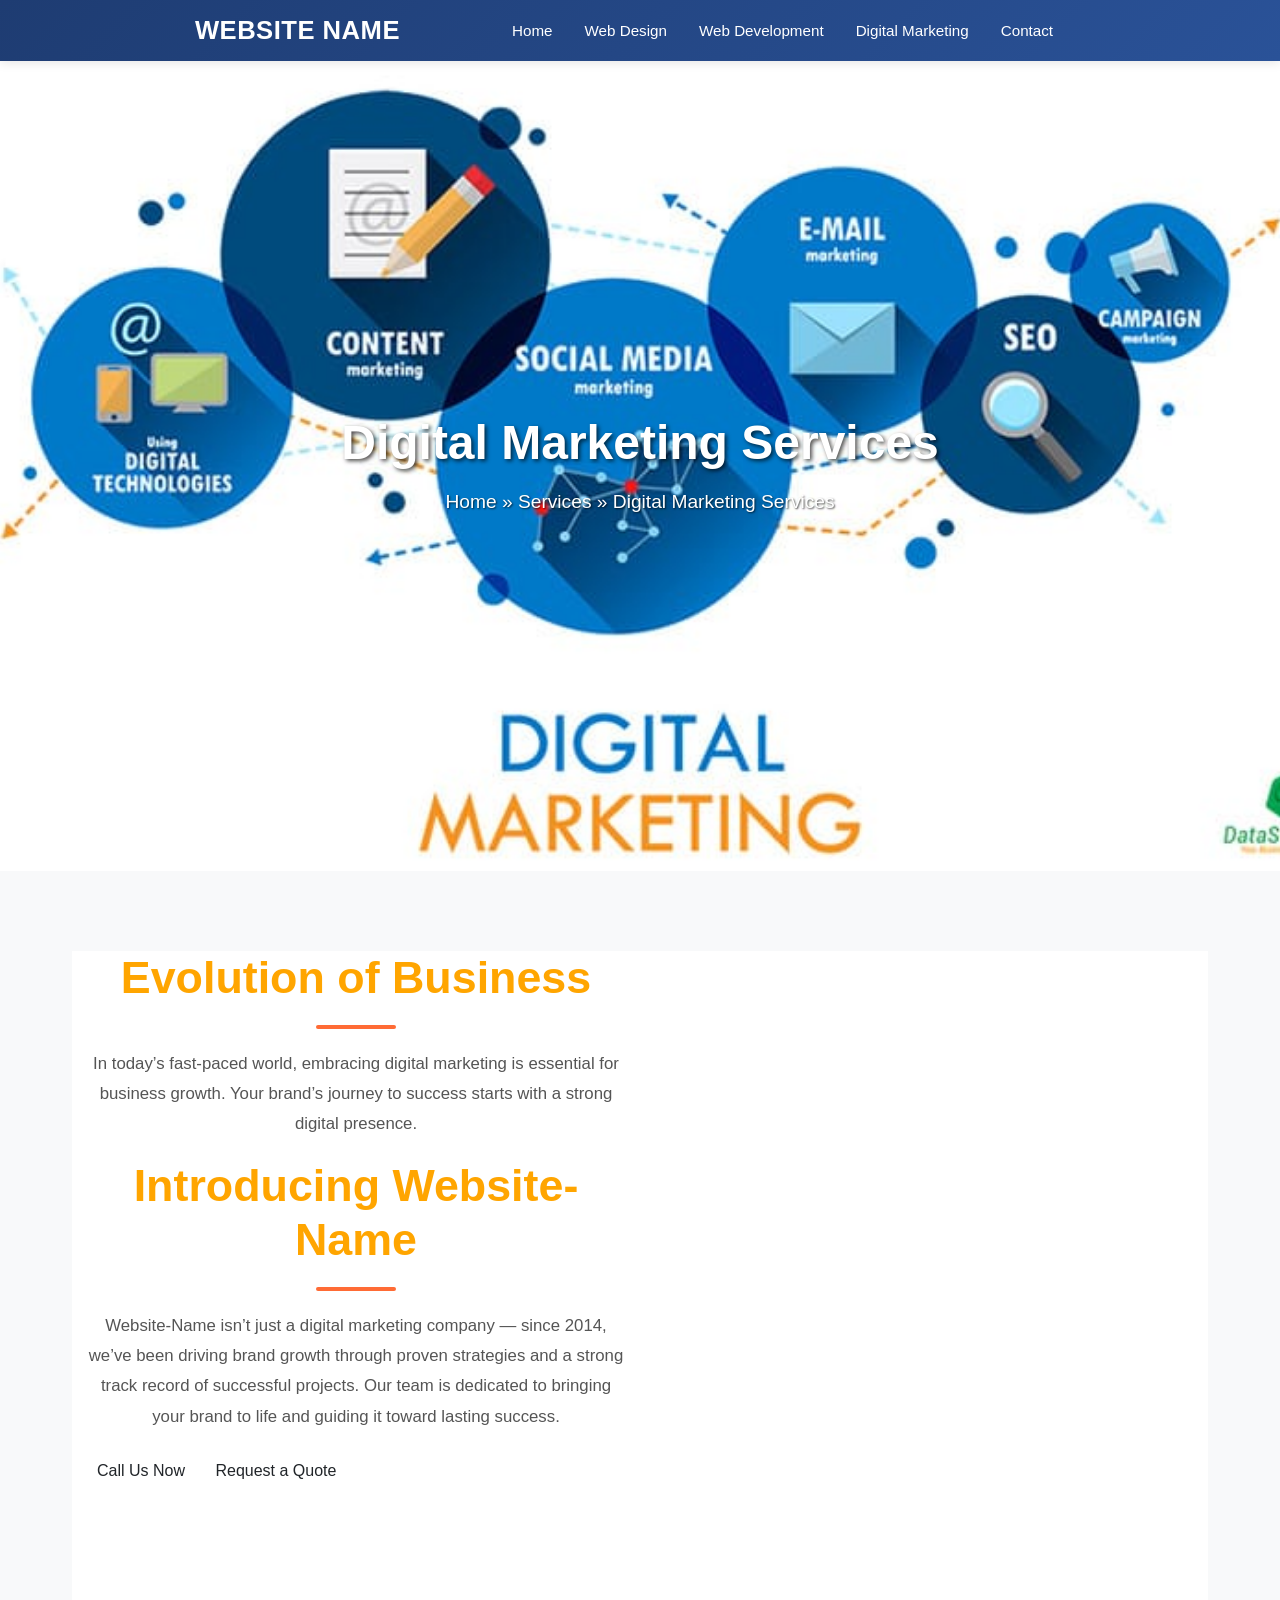
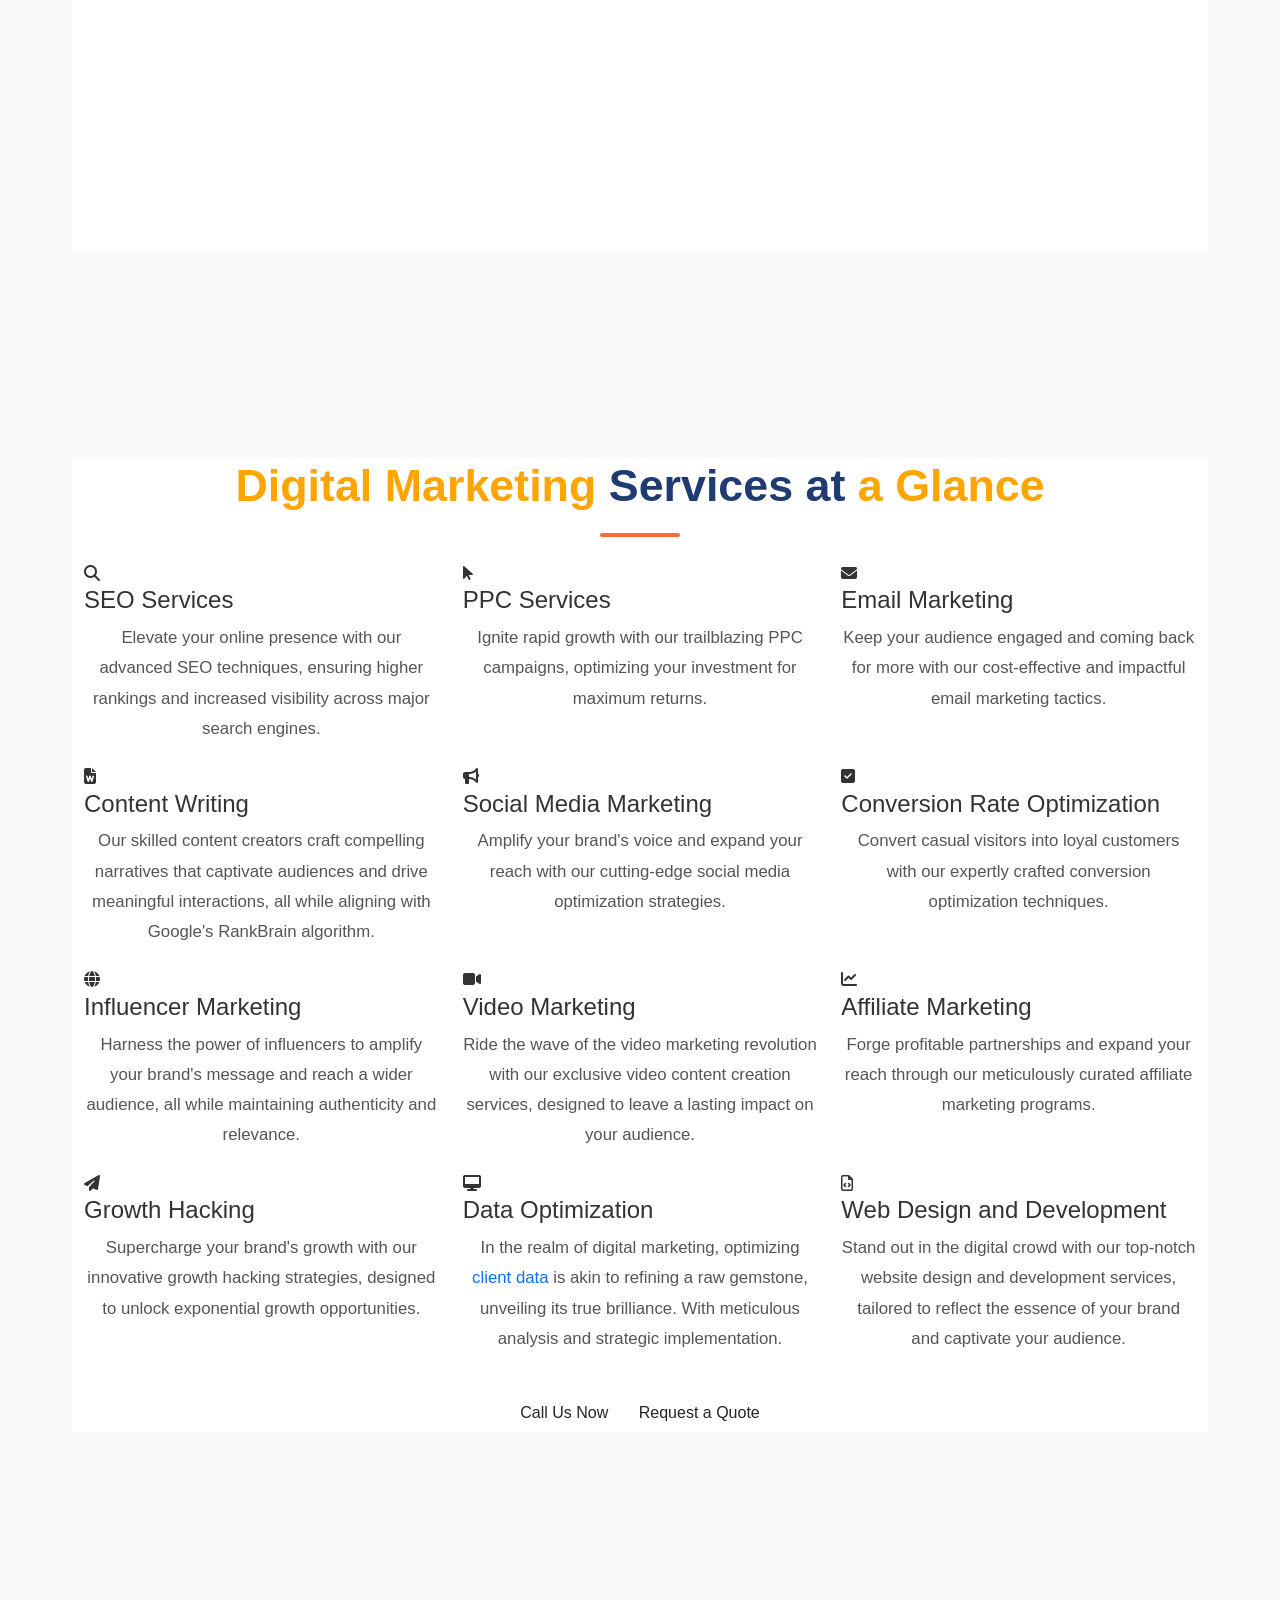
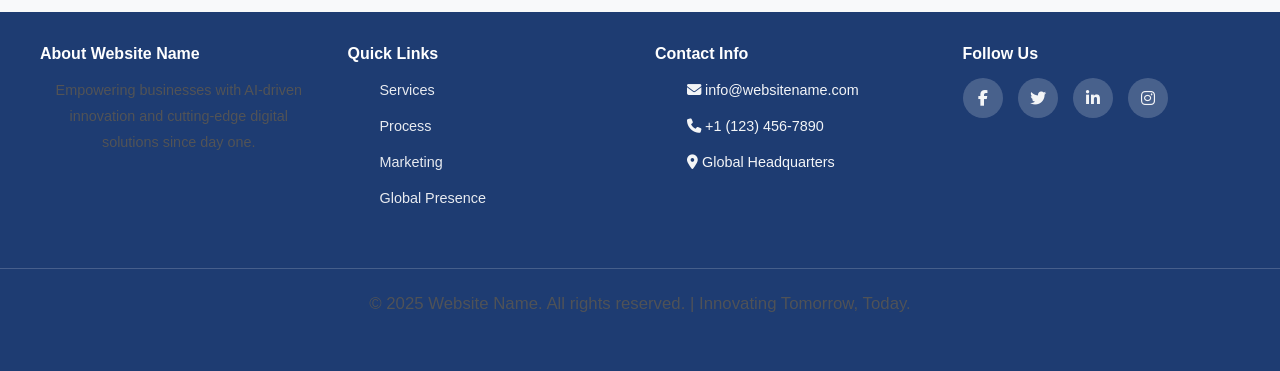
==== pages/pages/digital-Marketing.html @ 83fcf3aa "push" ====
<!DOCTYPE html>
<html lang="en">
<head>
    <meta charset="UTF-8">
    <meta name="viewport" content="width=device-width, initial-scale=1.0">
    <title>Website-Name - Digital Marketing Services</title>
    <link href="https://cdn.jsdelivr.net/npm/bootstrap@5.0.2/dist/css/bootstrap.min.css" rel="stylesheet">
    <link rel="stylesheet" href="https://unpkg.com/aos@next/dist/aos.css" />
    <link rel="stylesheet" href="https://cdnjs.cloudflare.com/ajax/libs/font-awesome/6.6.0/css/all.min.css">
    <link rel="stylesheet" href="assets/css/index.css">
    <link rel="stylesheet" href="assets/css/allpages.css">
<style>
    /* ✅ Header Section */
#header {
  background: linear-gradient(135deg, #1e3c72, #2a5298);
  color: white;
  width: 100%;
  padding: 10px 40px;
  box-shadow: 0 2px 10px rgba(0, 0, 0, 0.1);
  position: sticky;
  top: 0;
  z-index: 1000;
}

/* ✅ Flex layout */
.header-container {
  display: flex;
  justify-content: flex-start;
  align-items: center;
  max-width: 1200px;
  margin: 0 auto;
}

/* ✅ Logo + Site Name */
.logo {
  display: flex;
  align-items: center;
  gap: 12px;
  margin-right: 80px;
}

.logo img {
  width: 45px;
  height: 45px;
  object-fit: contain;
}

.logo .site-name {
  font-size: 1.6rem;
  font-weight: 600;
  text-transform: uppercase;
  letter-spacing: 0.5px;
}

/* ✅ Navigation Menu */
#navMenu {
  flex-grow: 1;
}

#navMenu ul {
  display: flex;
  justify-content: flex-start;
  gap: 2rem;
  list-style: none;
  margin: 0;
  padding: 0;
}

#navMenu ul li a {
  color: white;
  text-decoration: none;
  font-weight: 500;
  transition: color 0.3s ease;
}

#navMenu ul li a:hover{
  color: #ffd700;
}

/* ✅ Mobile Toggle Button */
.nav-toggle {
  display: none;
  background: none;
  border: none;
  color: white;
  font-size: 1.8rem;
  cursor: pointer;
}

/* ✅ Mobile Responsive Styles */
@media (max-width: 768px) {
  #navMenu {
    position: absolute;
    top: 70px;
    left: 0;
    width: 100%;
    background: linear-gradient(135deg, #1e3c72, #2a5298);
  }

  #navMenu ul {
    display: none;
    flex-direction: column;
    align-items: center;
    gap: 1.5rem;
    padding: 20px 0;
  }

  #navMenu ul.show {
    display: flex;
  }

  .nav-toggle {
    display: block;
    margin-left: auto;
  }
}
    /* Hero Section */
        #hero {
            max-width: 100%;
            width: 100vw;
            margin: 0;
            padding: 0;
            position: relative;
            overflow: hidden;
            background: url('./assets/digital.jpg') center/cover no-repeat fixed;
            height: 20vh !important;
            display: flex;
            align-items: center;
            justify-content: center;
            text-align: center;
            color: white;
        }
        <style>
#header {
  background: linear-gradient(135deg, #1e3c72, #2a5298);
  color: white;
  width: 100%;
  padding: 10px 40px;
  box-shadow: 0 2px 10px rgba(0,0,0,0.1);
  position: sticky;
  top: 0;
  z-index: 1000;
}

.header-container {
  display: flex;
  justify-content: flex-start; /* align items from left to right */
  align-items: center;
  max-width: 1200px;
  margin: 0 auto;
}

/* ✅ Logo and Site Name */
.logo {
  display: flex;
  align-items: center;
  gap: 12px; /* gap between logo and name */
  margin-right: 80px; /* ✅ adds space after the name before nav starts */
}

.logo img {
  width: 45px;
  height: 45px;
  object-fit: contain;
}

.logo .site-name {
  font-size: 1.6rem;
  font-weight: 600;
  text-transform: uppercase;
  letter-spacing: 0.5px;
}

/* ✅ Navigation */
#navMenu {
  flex-grow: 1; /* takes remaining space */
}

#navMenu ul {
  display: flex;
  justify-content: flex-start; /* keeps list after name */
  gap: 2rem;
  list-style: none;
  margin: 0;
  padding: 0;
}

#navMenu ul li a {
  color: white;
  text-decoration: none;
  font-weight: 500;
  transition: color 0.3s ease;
}

#navMenu ul li a:hover {
  color: #ffd700;
}

/* ✅ Mobile toggle */
.nav-toggle {
  display: none;
  background: none;
  border: none;
  color: white;
  font-size: 1.8rem;
  cursor: pointer;
}

/* Responsive */
@media (max-width: 768px) {
  #navMenu ul {
    display: none;
  }

  .nav-toggle {
    display: block;
  }
}
</style>
</head>
<body>
    <!-- ✅ HEADER -->
<header id="header">
  <div class="header-container">
    <div class="logo">
      <!-- <img src="assets/logo.png" alt="Website Logo"> -->
      <span class="site-name">Website Name</span>
    </div>

    <nav id="navMenu">
      <ul>
        <li><a href="Index.html">Home</a></li>
        <li><a href="web-Designs.html">Web Design</a></li>
        <li><a href="web-Development.html">Web Development</a></li>
        <li><a href="digital-Marketing.html">Digital Marketing</a></li>
        <li><a href="contact.html" class="active">Contact</a></li>
      </ul>
    </nav>

    <button class="nav-toggle" id="navToggle">
      <i class="fas fa-bars"></i>
    </button>
  </div>
</header>

    <!-- Hero Section -->
    <section id="hero" class="visible">
        <div class="hero-content">
            <h1>Digital Marketing Services</h1>
            <div class="breadcrumbtxt"><a href="Index.html">Home</a> » <a href="#">Services</a> » Digital Marketing Services</div>
        </div>
    </section>

    <!-- Main Content Section -->
    <section id="main-content" class="visible">
        <div class="container">
            <div class="row">
                <div class="col-md-6" data-aos="fade-right" data-aos-duration="2000">
                    <div class="content">
                        <h2 class="text-organe mb-3">Evolution of Business</h2>
                        <p class="text-justify">In today’s fast-paced world, embracing digital marketing is essential for business growth. Your brand’s journey to success starts with a strong digital presence.</p>
                        <h2 class="text-organe mb-3">Introducing Website-Name</h2>
                        <p class="text-justify">Website-Name isn’t just a digital marketing company — since 2014, we’ve been driving brand growth through proven strategies and a strong track record of successful projects. Our team is dedicated to bringing your brand to life and guiding it toward lasting success.</p>
                        <div class="aboutDivBtn" style="margin: 0px;">
                            <a href="tel:+91xxxxxxxx" class="btn">Call Us Now</a>
                            <a href="Contact.html" class="btn">Request a Quote</a>
                        </div>
                    </div>
                </div>
                <div class="col-md-6" data-aos="fade-left" data-aos-duration="2000">
                    <div class="imgs radius-rt">
                        <video autoplay muted loop playsinline style="width:100%; border-radius:10px;">
      <source src="assets/video1.mp4" type="video/mp4" alt="Embrace Digital Marketing" title="Embrace Digital Marketing">
                    </div>
                </div>
            </div>
        </div>
    </section>

    <!-- Services Section -->
    <section id="services" class="visible">
        <div class="container mt-5" data-aos="fade-left" data-aos-duration="2000">
            <h2 class="text-organe mb-3">Digital Marketing <span class="subheader">Services at </span> a Glance</h2>
            <div class="row mt-4">
                <div class="col-md-4">
                    <div class="gridBoxStyle bg-about">
                        <i class="fa fa-search themeColor" aria-hidden="true"></i>
                        <h4>SEO Services</h4>
                        <p>Elevate your online presence with our advanced SEO techniques, ensuring higher rankings and increased visibility across major search engines.</p>
                    </div>
                </div>
                <div class="col-md-4">
                    <div class="gridBoxStyle bg-greyer">
                        <i class="fa fa-mouse-pointer themeColor" aria-hidden="true"></i>
                        <h4>PPC Services</h4>
                        <p>Ignite rapid growth with our trailblazing PPC campaigns, optimizing your investment for maximum returns.</p>
                    </div>
                </div>
                <div class="col-md-4">
                    <div class="gridBoxStyle bg-about">
                        <i class="fa fa-envelope themeColor" aria-hidden="true"></i>
                        <h4>Email Marketing</h4>
                        <p>Keep your audience engaged and coming back for more with our cost-effective and impactful email marketing tactics.</p>
                    </div>
                </div>
            </div>
            <div class="row">
                <div class="col-md-4">
                    <div class="gridBoxStyle bg-greyer">
                        <i class="fa fa-file-word themeColor" aria-hidden="true"></i>
                        <h4>Content Writing</h4>
                        <p>Our skilled content creators craft compelling narratives that captivate audiences and drive meaningful interactions, all while aligning with Google's RankBrain algorithm.</p>
                    </div>
                </div>
                <div class="col-md-4">
                    <div class="gridBoxStyle bg-about">
                        <i class="fa fa-bullhorn themeColor" aria-hidden="true"></i>
                        <h4>Social Media Marketing</h4>
                        <p>Amplify your brand's voice and expand your reach with our cutting-edge social media optimization strategies.</p>
                    </div>
                </div>
                <div class="col-md-4">
                    <div class="gridBoxStyle bg-greyer">
                        <i class="fa fa-check-square themeColor" aria-hidden="true"></i>
                        <h4>Conversion Rate Optimization</h4>
                        <p>Convert casual visitors into loyal customers with our expertly crafted conversion optimization techniques.</p>
                    </div>
                </div>
            </div>
            <div class="row">
                <div class="col-md-4">
                    <div class="gridBoxStyle bg-about">
                        <i class="fa fa-globe themeColor" aria-hidden="true"></i>
                        <h4>Influencer Marketing</h4>
                        <p>Harness the power of influencers to amplify your brand's message and reach a wider audience, all while maintaining authenticity and relevance.</p>
                    </div>
                </div>
                <div class="col-md-4">
                    <div class="gridBoxStyle bg-greyer">
                        <i class="fa fa-video themeColor" aria-hidden="true"></i>
                        <h4>Video Marketing</h4>
                        <p>Ride the wave of the video marketing revolution with our exclusive video content creation services, designed to leave a lasting impact on your audience.</p>
                    </div>
                </div>
                <div class="col-md-4">
                    <div class="gridBoxStyle bg-about">
                        <i class="fas fa-chart-line themeColor" aria-hidden="true"></i>
                        <h4>Affiliate Marketing</h4>
                        <p>Forge profitable partnerships and expand your reach through our meticulously curated affiliate marketing programs.</p>
                    </div>
                </div>
            </div>
            <div class="row">
                <div class="col-md-4">
                    <div class="gridBoxStyle bg-greyer">
                        <i class="fa fa-paper-plane themeColor" aria-hidden="true"></i>
                        <h4>Growth Hacking</h4>
                        <p>Supercharge your brand's growth with our innovative growth hacking strategies, designed to unlock exponential growth opportunities.</p>
                    </div>
                </div>
                <div class="col-md-4">
                    <div class="gridBoxStyle bg-about">
                        <i class="fa fa-desktop themeColor" aria-hidden="true"></i>
                        <h4>Data Optimization</h4>
                        <p>In the realm of digital marketing, optimizing <a href="customer.html" style="text-decoration: none;">client data</a> is akin to refining a raw gemstone, unveiling its true brilliance. With meticulous analysis and strategic implementation.</p>
                    </div>
                </div>
                <div class="col-md-4">
                    <div class="gridBoxStyle bg-greyer">
                        <i class="far fa-file-code themeColor" aria-hidden="true"></i>
                        <h4>Web Design and Development</h4>
                        <p>Stand out in the digital crowd with our top-notch website design and development services, tailored to reflect the essence of your brand and captivate your audience.</p>
                    </div>
                </div>
            </div>
            <div class="aboutDivBtn text-center" style="margin-top: 20px;">
                <a href="tel:+91xxxxxxxxxx" class="btn">Call Us Now</a>
                <a href="Contact.html" class="btn">Request a Quote</a>
            </div>
        </div>
    </section>

    <!-- Footer -->
        <footer id="footer">
            <div class="footer-content">
                <div class="footer-section">
                    <h5>About Website Name</h5>
                    <p>Empowering businesses with AI-driven innovation and cutting-edge digital solutions since day one.</p>
                </div>
                <div class="footer-section">
                    <h5>Quick Links</h5>
                    <ul>
                        <li><a href="#services">Services</a></li>
                        <li><a href="#process">Process</a></li>
                        <li><a href="#digital-marketing-grid">Marketing</a></li>
                        <li><a href="#global">Global Presence</a></li>
                    </ul>
                </div>
                <div class="footer-section">
                    <h5>Contact Info</h5>
                    <ul>
                        <li><i class="fas fa-envelope"></i> info@websitename.com</li>
                        <li><i class="fas fa-phone"></i> +1 (123) 456-7890</li>
                        <li><i class="fas fa-map-marker-alt"></i> Global Headquarters</li>
                    </ul>
                </div>
                <div class="footer-section">
                    <h5>Follow Us</h5>
                    <div class="social-icons">
                        <a href="#" title="Facebook"><i class="fab fa-facebook-f"></i></a>
                        <a href="#" title="Twitter"><i class="fab fa-twitter"></i></a>
                        <a href="#" title="LinkedIn"><i class="fab fa-linkedin-in"></i></a>
                        <a href="#" title="Instagram"><i class="fab fa-instagram"></i></a>
                    </div>
                </div>
            </div>
            <div class="footer-bottom">
                <p>&copy; 2025 Website Name. All rights reserved. | Innovating Tomorrow, Today.</p>
            </div>
        </footer>

    <script src="https://code.jquery.com/jquery-3.6.0.min.js"></script>
    <script src="https://cdn.jsdelivr.net/npm/bootstrap@5.0.2/dist/js/bootstrap.bundle.min.js"></script>
    <script src="https://unpkg.com/aos@next/dist/aos.js"></script>
    <script>
        AOS.init();

        // Sticky header on scroll
        window.addEventListener('scroll', () => {
            const header = document.getElementById('header');
            if (window.scrollY > 100) {
                header.classList.add('scrolled');
            } else {
                header.classList.remove('scrolled');
            }
        });

        // Scroll animations for sections
        const observerOptions = {
            threshold: 0.1,
            rootMargin: '0px 0px -50px 0px'
        };

        const observer = new IntersectionObserver((entries) => {
            entries.forEach(entry => {
                if (entry.isIntersecting) {
                    entry.target.classList.add('visible');
                }
            });
        }, observerOptions);

        const sections = document.querySelectorAll('section');
        sections.forEach(section => observer.observe(section));
    </script>
    <script>
  const navToggle = document.getElementById("navToggle");
  const navMenu = document.getElementById("navMenu").querySelector("ul");

  navToggle.addEventListener("click", () => {
    navMenu.classList.toggle("show");
  });

  // Optional: close menu when a link is clicked
  navMenu.querySelectorAll("a").forEach(link =>
    link.addEventListener("click", () => navMenu.classList.remove("show"))
  );
</script>
</body>
</html>
---- pages/pages/assets/css/index.css ----
* {
            margin: 0;
            padding: 0;
            box-sizing: border-box;
        }

        :root {
            --primary: #1e3c72;
            --primary-light: #2a5298;
            --accent: #ff6b35;
            --accent-light: #ff8a50;
            --dark: #0f1419;
            --light: #f8f9fa;
            --text: #2c3e50;
            --border: #e1e4e8;
        }

        body {
            font-family: 'Poppins', sans-serif;
            line-height: 1.6;
            color: var(--text);
            background-color: var(--light);
            overflow-x: hidden;
        }

        .container {
            max-width: 100%;
            background: white;
            min-height: 100vh;
        }

        /* Header */
        header {
            background: linear-gradient(135deg, var(--primary) 0%, var(--primary-light) 100%);
            color: white;
            padding: 1rem 2rem;
            display: flex;
            justify-content: space-between;
            align-items: center;
            position: sticky;
            top: 0;
            z-index: 1000;
            box-shadow: 0 4px 20px rgba(30, 60, 114, 0.15);
            transition: all 0.3s ease;
        }

        header.scrolled {
            padding: 0.7rem 2rem;
            box-shadow: 0 6px 25px rgba(30, 60, 114, 0.2);
        }

        .logo {
            font-size: 1.4rem;
            font-weight: 700;
            letter-spacing: 1px;
        }

        .nav-toggle {
            display: none;
            background: none;
            border: none;
            color: white;
            font-size: 1.5rem;
            cursor: pointer;
            z-index: 1001;
        }

        nav ul {
            display: flex;
            list-style: none;
            gap: 2rem;
        }

        nav a {
            color: white;
            text-decoration: none;
            font-weight: 500;
            font-size: 0.95rem;
            transition: all 0.3s ease;
            position: relative;
        }

        nav a::after {
            content: '';
            position: absolute;
            bottom: -5px;
            left: 0;
            width: 0;
            height: 2px;
            background: var(--accent);
            transition: width 0.3s ease;
        }

        nav a:hover::after {
            width: 100%;
        }

        .mobile-menu {
            display: none;
            position: fixed;
            top: 60px;
            right: 0;
            width: 100%;
            background: linear-gradient(135deg, var(--primary) 0%, var(--primary-light) 100%);
            flex-direction: column;
            padding: 2rem;
            gap: 1rem;
            box-shadow: 0 4px 20px rgba(0, 0, 0, 0.2);
        }

        .mobile-menu.active {
            display: flex;
        }

        .mobile-menu a {
            color: white;
            text-decoration: none;
            font-weight: 500;
            padding: 0.75rem 0;
            border-bottom: 1px solid rgba(255, 255, 255, 0.1);
        }

        /* Hero Video Section */
        #hero {
            position: relative;
            min-height: 90vh;
            overflow: hidden;
            display: flex;
            align-items: center;
            justify-content: center;
        }

        #hero video {
            position: absolute;
            top: 0;
            left: 0;
            width: 100%;
            height: 100%;
            object-fit: cover;
            z-index: 0;
        }

        .hero-overlay {
            position: absolute;
            top: 0;
            left: 0;
            width: 100%;
            height: 100%;
            background: linear-gradient(135deg, var(--primary) 0%, var(--primary-light) 100%);
            opacity: 0.6;
            z-index: 1;
        }

        .hero-content {
            position: relative;
            z-index: 2;
            text-align: center;
            color: white;
            padding: 2rem;
        }

        .hero-content h1 {
            font-size: clamp(2rem, 8vw, 3.5rem);
            font-weight: 700;
            margin-bottom: 15px;
            animation: slideDown 1s ease-out;
        }

        .hero-content .intro {
            font-size: clamp(1rem, 4vw, 1.3rem);
            font-weight: 400;
            max-width: 700px;
            margin: 0 auto;
            animation: fadeIn 1s ease-out 0.3s both;
            color: white;
        }

        @keyframes slideDown {
            from { opacity: 0; transform: translateY(-30px); }
            to { opacity: 1; transform: translateY(0); }
        }

        @keyframes fadeIn {
            from { opacity: 0; }
            to { opacity: 1; }
        }

        /* Sections */
        .section {
            padding: 60px 60px;
            position: relative;
            z-index: 10;
        }

        #process { background: #f5f7fa; }
        #global { background: #f5f7fa; }
        #scalability { background: white; }
        #why-choose { background: #f5f7fa; }
        #testimonials { background: white; }

        h2 {
            font-size: clamp(2rem, 6vw, 2.8rem);
            color: var(--primary);
            margin-bottom: 15px;
            text-align: center;
            font-weight: 700;
        }

        h2::after {
            content: '';
            display: block;
            width: 80px;
            height: 4px;
            background: var(--accent);
            margin: 20px auto;
            border-radius: 2px;
        }

        h3 {
            font-size: clamp(1.5rem, 5vw, 2rem);
            color: var(--text);
            margin: 30px 0;
            text-align: center;
            font-weight: 600;
        }

        p {
            margin-bottom: 20px;
            font-size: 1.05rem;
            text-align: center;
            line-height: 1.8;
            color: #555;
        }

        .section > p {
            max-width: 900px;
            margin: 0 auto 40px;
        }

        /* Services Flip Cards Section */
        .services-flip {
            padding: 80px 60px;
            background: white;
            position: relative;
            z-index: 10;
        }

        .services-flip h2 {
            font-size: clamp(2rem, 6vw, 2.8rem);
            color: var(--primary);
            margin-bottom: 15px;
            text-align: center;
            font-weight: 700;
        }

        .services-flip h2::after {
            content: '';
            display: block;
            width: 80px;
            height: 4px;
            background: var(--accent);
            margin: 20px auto;
            border-radius: 2px;
        }

        .services-flip > p {
            max-width: 900px;
            margin: 0 auto 40px;
            text-align: center;
            color: #003a7a;
            font-size: 1.05rem;
        }

        .services-flip .services-grid {
            display: grid;
            grid-template-columns: repeat(auto-fit, minmax(280px, 1fr));
            gap: 30px;
            margin-top: 50px;
        }

        .services-flip .service-card {
            perspective: 1000px;
            height: 200px;
            cursor: pointer;
        }

        .services-flip .service-inner {
            position: relative;
            width: 100%;
            height: 100%;
            text-align: center;
            transition: transform 0.6s;
            transform-style: preserve-3d;
        }

        .services-flip .service-card:hover .service-inner {
            transform: rotateY(180deg);
        }

        .services-flip .service-front,
        .services-flip .service-back {
            position: absolute;
            width: 100%;
            height: 100%;
            backface-visibility: hidden;
            border-radius: 12px;
            overflow: hidden;
            box-shadow: 0 4px 15px rgba(0,0,0,0.08);
        }

        .services-flip .service-front {
            background: white;
            border: 2px solid var(--border);
            display: flex;
            flex-direction: column;
            justify-content: center;
            align-items: center;
        }

        .services-flip .service-front h5 {
            background: linear-gradient(135deg, var(--primary) 0%, var(--primary-light) 100%);
            color: white;
            margin: 0;
            font-size: 1rem;
            font-weight: 600;
            display: flex;
            align-items: center;
            gap: 12px;
            min-height: 70px;
            width: 100%;
            justify-content: center;
            padding: 0 1rem;
        }

        .services-flip .service-front i {
            font-size: 1.4rem;
            min-width: 30px;
        }

        .services-flip .service-back {
            background: linear-gradient(135deg, var(--primary) 0%, var(--primary-light) 100%);
            color: white;
            transform: rotateY(180deg);
            padding: 1.5rem;
            display: flex;
            align-items: center;
            justify-content: center;
            font-size: 0.95rem;
            line-height: 1.7;
            text-align: center;
        }

        /* Services Column Section */
        .services-column {
            text-align: center;
            padding: 80px 20px;
            background: #f5f7fa;
            position: relative;
            z-index: 10;
        }

        .services-column h2 {
            font-size: 2.5rem;
            margin-bottom: 50px;
            color: var(--primary);
            font-weight: 700;
        }

        .services-column h2::after {
            content: '';
            display: block;
            width: 80px;
            height: 4px;
            background: var(--accent);
            margin: 20px auto;
            border-radius: 2px;
        }

        .services-column .service-columns {
            display: flex;
            justify-content: center;
            gap: 40px;
            max-width: 1200px;
            margin: 0 auto;
        }

        .services-column .column {
            display: flex;
            flex-direction: column;
            gap: 25px;
            width: 30%;
        }

        .services-column .service-card {
            position: relative;
            width: 100%;
            height: 70px;
            background: #fff;
            border-radius: 12px;
            overflow: hidden;
            box-shadow: 0 4px 15px rgba(0,0,0,0.1);
            cursor: pointer;
            transition: all 0.4s ease;
        }

        .services-column .service-card h3 {
            position: absolute;
            top: 0;
            left: 0;
            right: 0;
            height: 70px;
            display: flex;
            align-items: center;
            justify-content: left;
            padding-left: 20px;
            background: #003a7a;
            color: white;
            font-size: 1rem;
            font-weight: 600;
            margin: 0;
            transition: all 0.4s ease;
        }

        .services-column .service-card .icon {
            margin-right: 8px;
            font-size: 1.2rem;
        }

        .services-column .expand-content {
            position: absolute;
            bottom: -100%;
            left: 0;
            right: 0;
            padding: 18px;
            background: #fff;
            color: #003a7a;
            font-size: 0.9rem;
            line-height: 1.4em;
            transition: all 0.4s ease;
            text-align: center;
        }

        .services-column .service-card:hover {
            height: 180px;
        }

        .services-column .service-card:hover h3 {
            height: 60px;
        }

        .services-column .service-card:hover .expand-content {
            bottom: 0;
        }

        /* Process - Rotate animation */
        .gears-container {
            display: flex;
            justify-content: center;
            align-items: center;
            gap: 1.5rem;
            flex-wrap: wrap;
            margin-top: 60px;
        }

        .gear {
            width: 100px;
            height: 100px;
            border-radius: 50%;
            background: white;
            border: 3px solid var(--accent);
            display: flex;
            align-items: center;
            justify-content: center;
            text-align: center;
            font-weight: 600;
            font-size: 0.85rem;
            transition: all 0.5s ease;
            box-shadow: 0 4px 15px rgba(255, 107, 53, 0.1);
            color: var(--primary);
            opacity: 0;
            transform: rotate(-45deg) scale(0.7);
        }

        .gear.show {
            opacity: 1;
            transform: rotate(0deg) scale(1);
        }

        .gear.active {
            background: var(--accent);
            color: white;
            border-color: var(--accent);
            transform: scale(1.15);
            box-shadow: 0 8px 25px rgba(255, 107, 53, 0.25);
            animation: spin 0.8s ease;
        }

        @keyframes spin {
            from { transform: rotate(0deg) scale(1.15); }
            to { transform: rotate(360deg) scale(1.15); }
        }

        /* Digital Marketing Grid Section */
        #digital-marketing-grid {
            max-width: 1400px;
            margin: 0 auto;
            padding: 80px 20px;
            background: #e8f0f8;
            position: relative;
            z-index: 10;
        }

        #digital-marketing-grid h2 {
            font-size: 42px;
            margin-bottom: 40px;
            color: #003a7a;
            font-weight: 700;
        }

        .marketing-grid-layout {
            display: grid;
            grid-template-columns: repeat(3, 1fr);
            gap: 0;
            overflow: hidden;
            border-radius: 30px;
            box-shadow: 0 10px 40px rgba(0, 0, 0, 0.15);
        }

        .grid-item {
            min-height: 350px;
            display: flex;
            align-items: center;
            justify-content: center;
            padding: 40px;
            position: relative;
            border: 1px solid rgba(255, 255, 255, 0.2);
        }

        .content-card {
            background: #003a7a;
            flex-direction: column;
            text-align: center;
        }

        .content-card h3 {
            background: white;
            color: #003a7a;
            padding: 12px 24px;
            border-radius: 25px;
            font-size: 16px;
            font-weight: 700;
            margin-bottom: 25px;
            letter-spacing: 0.5px;
            text-transform: uppercase;
            box-shadow: 0 3px 10px rgba(0, 0, 0, 0.1);
        }

        .content-card p {
            color: white;
            font-size: 16px;
            line-height: 1.7;
        }

        .image-card {
            background: #f0f5fa;
            display: flex;
            align-items: center;
            justify-content: center;
        }

        .img-placeholder {
            width: 100%;
            height: 100%;
            display: flex;
            align-items: center;
            justify-content: center;
        }

        /* Global Presence */
        .countries-wrapper {
            overflow: hidden;
            width: 100%;
            margin: 40px 0;
        }

        .countries-track {
            display: flex;
            gap: 1rem;
            white-space: nowrap;
            animation: scroll 20s linear infinite;
        }

        .countries-wrapper:hover .countries-track {
            animation-play-state: paused;
        }

        .country-tag {
            flex-shrink: 0;
            background: linear-gradient(135deg, var(--primary) 0%, var(--primary-light) 100%);
            color: white;
            padding: 10px 20px;
            border-radius: 50px;
            font-weight: 600;
            box-shadow: 0 4px 12px rgba(30, 60, 114, 0.15);
        }

        @keyframes scroll {
            0% { transform: translateX(0); }
            100% { transform: translateX(-50%); }
        }

        /* Key Markets */
        .btn-group {
            display: flex;
            flex-wrap: wrap;
            justify-content: center;
            gap: 15px;
            margin: 40px 0;
        }

        .btn-location {
            background: linear-gradient(135deg, var(--primary) 0%, var(--primary-light) 100%);
            color: white;
            padding: 12px 28px;
            border-radius: 8px;
            text-decoration: none;
            font-weight: 600;
            transition: all 0.3s ease;
            border: 2px solid var(--primary);
            display: inline-flex;
            align-items: center;
            gap: 8px;
            font-size: 0.95rem;
            opacity: 0;
            transform: translateY(40px);
        }

        .btn-location.show {
            opacity: 1;
            transform: translateY(0);
        }

        .btn-location:hover {
            background: white;
            color: var(--primary);
            transform: translateY(-3px);
            box-shadow: 0 8px 20px rgba(30, 60, 114, 0.2);
        }

        .images-row {
            display: flex;
            justify-content: center;
            gap: 20px;
            margin-top: 40px;
            flex-wrap: wrap;
        }

        .image-col {
            flex: 1;
            min-width: 200px;
            max-width: 300px;
            opacity: 0;
            transform: scale(0.8);
            transition: all 0.5s ease;
        }

        .image-col.show {
            opacity: 1;
            transform: scale(1);
        }

        .image-col img {
            width: 100%;
            height: 200px;
            object-fit: cover;
            border-radius: 12px;
            box-shadow: 0 6px 20px rgba(0, 0, 0, 0.12);
            transition: transform 0.3s ease;
        }

        .image-col img:hover {
            transform: scale(1.05);
        }

        /* Why Choose Us */
        .why-choose-grid {
            display: grid;
            grid-template-columns: repeat(auto-fit, minmax(250px, 1fr));
            gap: 30px;
            margin-top: 50px;
        }

        .why-choose-card {
            background: white;
            border: 2px solid var(--border);
            border-radius: 12px;
            padding: 2rem;
            text-align: center;
            box-shadow: 0 4px 15px rgba(0, 0, 0, 0.08);
            opacity: 0;
            transform: rotateY(-90deg);
            transform-style: preserve-3d;
            transition: all 0.6s ease;
        }

        .why-choose-card.show {
            opacity: 1;
            transform: rotateY(0deg);
        }

        .why-choose-card:hover {
            transform: translateY(-8px);
            border-color: var(--accent);
            box-shadow: 0 10px 30px rgba(255, 107, 53, 0.15);
        }

        .why-choose-card .icon {
            font-size: 3rem;
            color: var(--accent);
            margin-bottom: 1rem;
        }

        .why-choose-card h4 {
            font-size: 1.2rem;
            margin-bottom: 1rem;
            color: var(--primary);
        }

        .why-choose-card p {
            font-size: 0.95rem;
            color: #666;
        }

        /* Testimonials */
        .testimonials-grid {
            display: grid;
            grid-template-columns: repeat(auto-fit, minmax(300px, 1fr));
            gap: 30px;
            margin-top: 50px;
        }

        .testimonial-card {
            background: #f9f9f9;
            border-left: 4px solid var(--accent);
            border-radius: 8px;
            padding: 2rem;
            box-shadow: 0 4px 15px rgba(0, 0, 0, 0.08);
            opacity: 0;
            transform: translateY(60px);
            transition: all 0.6s ease;
        }

        .testimonial-card.show {
            opacity: 1;
            transform: translateY(0);
        }

        .testimonial-card:hover {
            box-shadow: 0 10px 30px rgba(255, 107, 53, 0.15);
            transform: translateY(-5px);
        }

        .testimonial-header {
            display: flex;
            align-items: center;
            gap: 15px;
            margin-bottom: 1rem;
        }

        .testimonial-avatar {
            width: 50px;
            height: 50px;
            border-radius: 50%;
            background: var(--accent);
            display: flex;
            align-items: center;
            justify-content: center;
            color: white;
            font-size: 1.5rem;
            font-weight: bold;
        }

        .testimonial-name {
            font-weight: 600;
            color: var(--primary);
        }

        .testimonial-role {
            font-size: 0.9rem;
            color: #999;
        }

        .stars {
            color: var(--accent);
            margin-bottom: 1rem;
        }

        .testimonial-text {
            font-size: 0.95rem;
            color: #666;
            font-style: italic;
            text-align: left;
        }

        /* Footer */
        footer {
            background: linear-gradient(135deg, var(--primary) 0%, var(--primary-light) 100%);
            color: white;
            padding: 60px 20px 20px;
            margin-top: 100px;
            position: relative;
            z-index: 10;
        }

        .footer-content {
            display: grid;
            grid-template-columns: repeat(auto-fit, minmax(150px, 1fr));
            gap: 30px;
            margin-bottom: 40px;
            max-width: 1200px;
            margin-left: auto;
            margin-right: auto;
        }

        .footer-section h5 {
            font-size: 1rem;
            margin-bottom: 15px;
            font-weight: 700;
        }

        .footer-section p, .footer-section li {
            font-size: 0.9rem;
            line-height: 1.8;
            opacity: 0.95;
        }

        .footer-section ul {
            list-style: none;
        }

        .footer-section ul li {
            margin-bottom: 10px;
        }

        .footer-section a {
            color: white;
            text-decoration: none;
            transition: color 0.3s ease;
            opacity: 0.95;
        }

        .footer-section a:hover {
            color: var(--accent);
        }

        .social-icons {
            display: flex;
            gap: 15px;
            margin-top: 15px;
        }

        .social-icons a {
            width: 40px;
            height: 40px;
            display: flex;
            align-items: center;
            justify-content: center;
            background: rgba(255, 255, 255, 0.2);
            border-radius: 50%;
            transition: all 0.3s ease;
        }

        .social-icons a:hover {
            background: var(--accent);
            transform: translateY(-3px);
        }

        .footer-bottom {
            border-top: 1px solid rgba(255, 255, 255, 0.2);
            padding-top: 20px;
            text-align: center;
            font-size: 0.9rem;
            opacity: 0.9;
        }

        /* WhatsApp Button */
        .whatsapp {
            position: fixed;
            bottom: 30px;
            right: 30px;
            background: #25d366;
            color: white;
            border-radius: 50%;
            width: 60px;
            height: 60px;
            display: flex;
            align-items: center;
            justify-content: center;
            text-decoration: none;
            font-size: 1.8rem;
            z-index: 999;
            box-shadow: 0 4px 12px rgba(37, 211, 102, 0.3);
            transition: all 0.3s ease;
        }

        .whatsapp:hover {
            transform: scale(1.1);
            box-shadow: 0 8px 20px rgba(37, 211, 102, 0.4);
        }

        /* Responsive */
            @media (max-width: 1024px) {
            .section { padding: 60px 40px; }
            .services-column .service-columns {
                flex-direction: column;
                align-items: center;
            }
            .services-column .column {
                width: 80%;
            }
            .services-flip .services-grid {
                grid-template-columns: repeat(2, 1fr);
            }
            .marketing-grid-layout {
                grid-template-columns: repeat(2, 1fr);
            }
        }

        @media (max-width: 768px) {
            .section { padding: 50px 20px; }
            .nav-toggle { display: block; }
            header { padding: 1rem; }
            nav ul { display: none; }
            .mobile-menu {
                width: calc(100% - 2rem);
                margin: 0 1rem;
                top: 50px;
            }
            #hero { min-height: 70vh; padding: 40px 20px; }
            .gear { width: 70px; height: 70px; font-size: 0.7rem; }
            .whatsapp { bottom: 20px; right: 20px; width: 50px; height: 50px; font-size: 1.5rem; }
            .services-flip .services-grid { grid-template-columns: 1fr; }
            .marketing-grid-layout { grid-template-columns: 1fr; }
            .grid-item { min-height: 300px; }
            #digital-marketing-grid h2 { font-size: 32px; }
        }

        @media (max-width: 480px) {
            .section { padding: 40px 15px; }
            h2 { font-size: 1.5rem; }
            .gear { width: 60px; height: 60px; font-size: 0.65rem; }
        }
---- pages/pages/assets/css/allpages.css ----
* {
            margin: 0;
            padding: 0;
            box-sizing: border-box;
        }

        body {
            font-family: Arial, sans-serif;
            line-height: 1.6;
            color: #333;
        }

        /* Header */
        header {
            background: linear-gradient(135deg, #1e3c72, #2a5298);
            color: white;
            padding: 1rem 0;
            position: sticky;
            top: 0;
            z-index: 1000;
            box-shadow: 0 2px 10px rgba(0,0,0,0.1);
            transition: background 0.3s ease;
        }

        header.scrolled {
            background: rgba(30, 60, 114, 0.95);
            backdrop-filter: blur(10px);
        }

        nav {
            display: flex;
            justify-content: space-between;
            align-items: center;
            max-width: 1200px;
            margin: 0 auto;
            padding: 0 2rem;
        }

        .logo {
            font-size: 1.5rem;
            font-weight: bold;
        }

        .nav-links {
            display: flex;
            list-style: none;
            gap: 2rem;
        }

        .nav-links a {
            color: white;
            text-decoration: none;
            transition: color 0.3s ease;
        }

        .nav-links a:hover {
            color: #ffd700;
        }

        

        #hero .hero-content {
            z-index: 2;
        }

        #hero h1 {
            font-size: 3rem;
            margin-bottom: 1rem;
            opacity: 0;
            transform: translateY(50px);
            animation: fadeInUp 1s ease forwards;
            text-shadow: 2px 2px 4px rgba(0,0,0,0.7);
        }

        #hero .breadcrumbtxt {
            opacity: 0;
            transform: translateY(50px);
            animation: fadeInUp 1s ease 0.3s forwards;
            font-size: 1.2rem;
            text-shadow: 1px 1px 2px rgba(0,0,0,0.7);
        }

        #hero .breadcrumbtxt a {
            color: white;
            text-decoration: none;
        }

        #hero .breadcrumbtxt a:hover {
            color: #ffd700;
        }

        @keyframes fadeInUp {
            to {
                opacity: 1;
                transform: translateY(0);
            }
        }

        /* Sections */
        section {
            padding: 80px 2rem;
            max-width: 1200px;
            margin: 0 auto;
            opacity: 0;
            transform: translateY(50px);
            transition: opacity 0.8s ease, transform 0.8s ease;
        }

        section.visible {
            opacity: 1;
            transform: translateY(0);
        }

        .text-organe {
            color: orange;
        }

        .subheader {
            color: #1e3c72;
        }

        .contact {
            display: flex;
            flex-direction: column;
            gap: 2rem;
        }

        .location {
            display: flex;
            align-items: flex-start;
            gap: 1rem;
        }

        .location i {
            font-size: 2rem;
            color: orange;
            margin-top: 0.5rem;
        }

        .location h3 {
            color: #1e3c72;
            margin-bottom: 0.5rem;
        }

        .location p, .location span {
            color: #333;
        }

        .location a {
            color: black;
            text-decoration: none;
        }

        .location a:hover {
            color: orange;
        }

        .contact-box {
            background: #f8f9fa;
            padding: 2rem;
            border-radius: 10px;
            box-shadow: 0 4px 8px rgba(0,0,0,0.1);
        }

        .form-group {
            margin-bottom: 1rem;
        }

        .input, textarea {
            width: 100%;
            padding: 0.75rem;
            border: 1px solid #ddd;
            border-radius: 5px;
            font-size: 1rem;
        }

        textarea {
            resize: vertical;
        }

        .submit-btn {
            background: orange;
            color: white;
            border: none;
            padding: 0.75rem 1.5rem;
            border-radius: 5px;
            cursor: pointer;
            font-size: 1rem;
        }

        .submit-btn:hover {
            background: #e67e22;
        }

        /* Footer */
        footer {
            background: #1e3c72;
            color: white;
            padding: 2rem 0;
        }

        .foohead4 {
            font-weight: 700;
            color: orange;
            margin-bottom: 1rem;
        }

        .icons ul {
            list-style: none;
            display: flex;
            justify-content: center;
            gap: 1rem;
        }

        .icons a {
            color: white;
            font-size: 1.5rem;
        }

        .icons a:hover {
            color: #ffd700;
        }

        .second-footer {
            padding-left: 40px;
        }

        .whatsapp-button {
            position: fixed;
            bottom: 20px;
            right: 20px;
            background-color: #25D366;
            color: white;
            padding: 15px 15px;
            border-radius: 50px;
            text-decoration: none;
            font-weight: bold;
            box-shadow: 0 4px 6px rgba(0,0,0,0.1);
            display: flex;
            align-items: center;
            z-index: 999;
        }

        .whatsapp-button img {
            width: 40px;
            height: 40px;
        }

        .copy {
            background: #0f1e40;
            padding: 1rem 0;
            text-align: center;
        }

        /* Responsive */
        @media (max-width: 768px) {
            .nav-links {
                display: none;
            }

            #hero h1 {
                font-size: 2rem;
            }

            .second-footer {
                padding-left: 0;
            }

            .location {
                flex-direction: column;
                text-align: center;
            }
        }
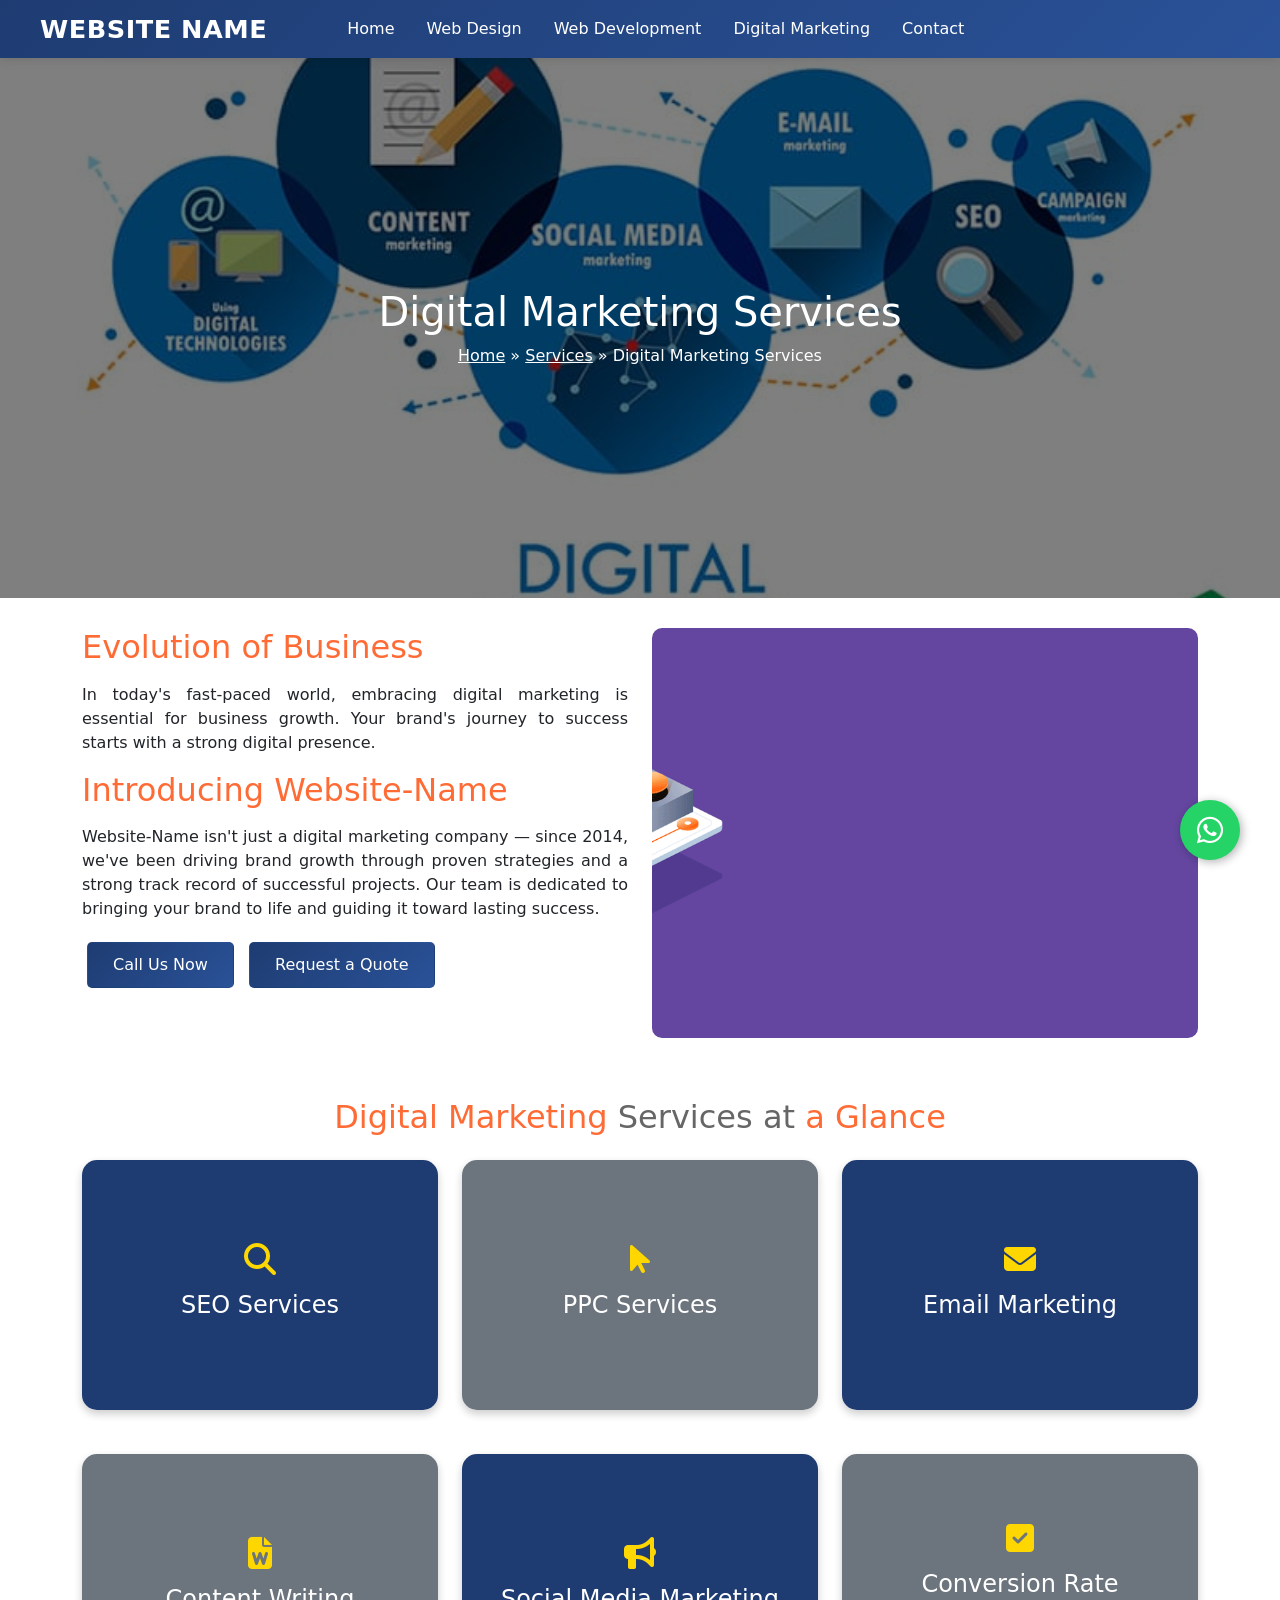
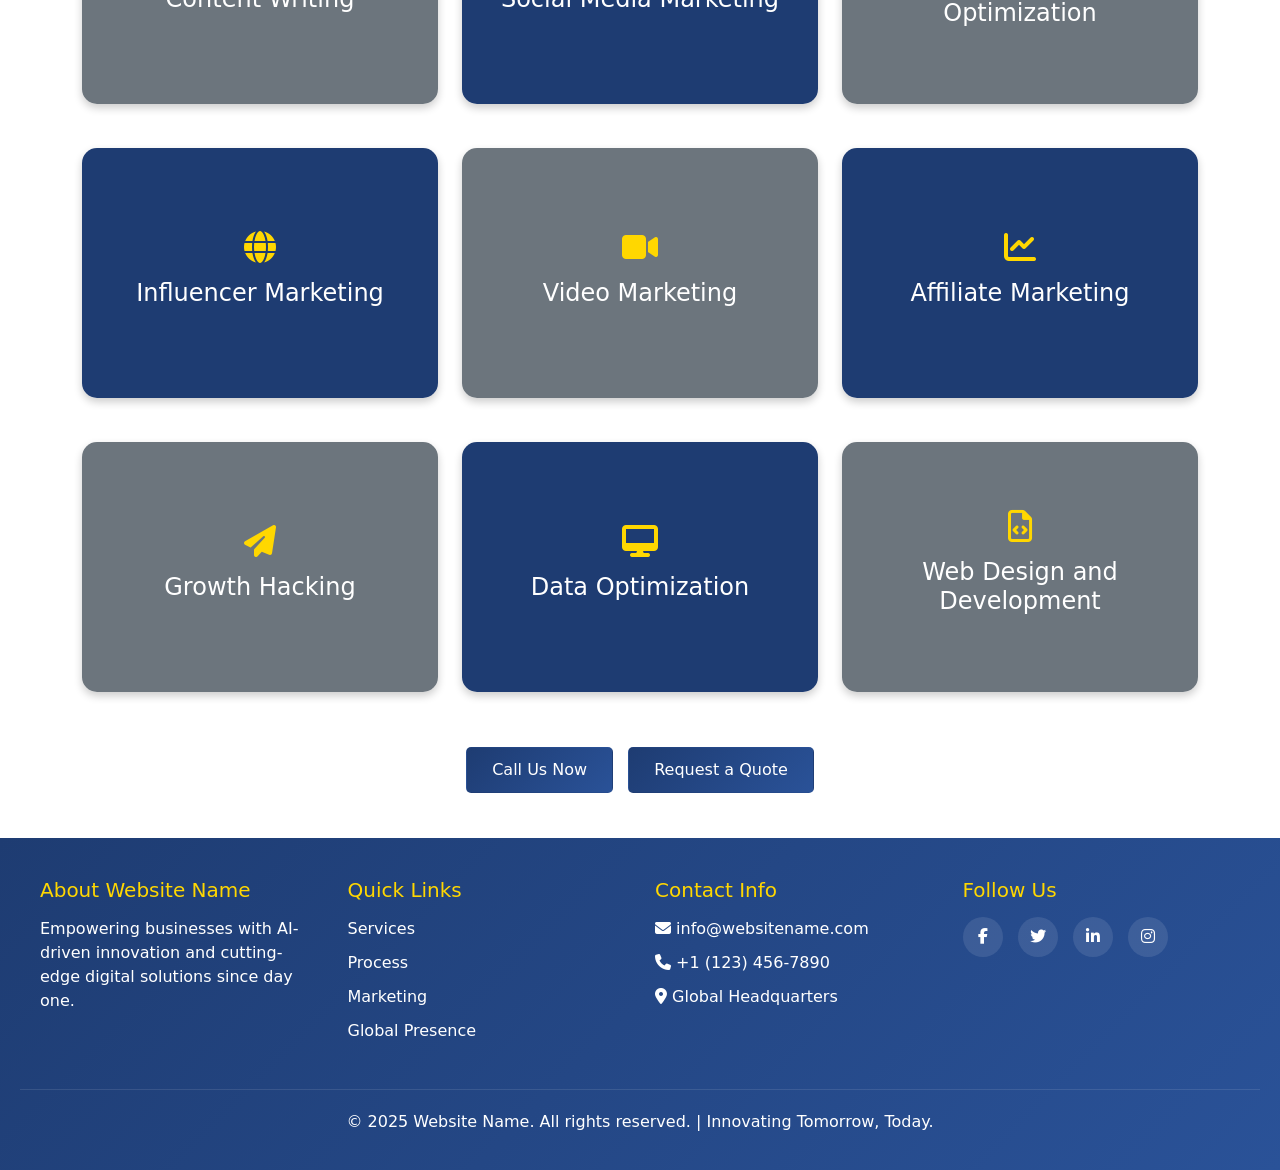
==== commit c83f62e1: "design-develop" ====
--- a/pages/pages/digital-Marketing.html
+++ b/pages/pages/digital-Marketing.html
@@ -1,469 +1,670 @@
 <!DOCTYPE html>
 <html lang="en">
+
 <head>
-    <meta charset="UTF-8">
-    <meta name="viewport" content="width=device-width, initial-scale=1.0">
-    <title>Website-Name - Digital Marketing Services</title>
-    <link href="https://cdn.jsdelivr.net/npm/bootstrap@5.0.2/dist/css/bootstrap.min.css" rel="stylesheet">
-    <link rel="stylesheet" href="https://unpkg.com/aos@next/dist/aos.css" />
-    <link rel="stylesheet" href="https://cdnjs.cloudflare.com/ajax/libs/font-awesome/6.6.0/css/all.min.css">
-    <link rel="stylesheet" href="assets/css/index.css">
-    <link rel="stylesheet" href="assets/css/allpages.css">
-<style>
+  <meta charset="UTF-8">
+  <meta name="viewport" content="width=device-width, initial-scale=1.0">
+  <title>Website-Name - Digital Marketing Services</title>
+  <link href="https://cdn.jsdelivr.net/npm/bootstrap@5.0.2/dist/css/bootstrap.min.css" rel="stylesheet">
+  <link rel="stylesheet" href="https://unpkg.com/aos@next/dist/aos.css" />
+  <link rel="stylesheet" href="https://cdnjs.cloudflare.com/ajax/libs/font-awesome/6.6.0/css/all.min.css">
+  <style>
     /* ✅ Header Section */
-#header {
-  background: linear-gradient(135deg, #1e3c72, #2a5298);
-  color: white;
-  width: 100%;
-  padding: 10px 40px;
-  box-shadow: 0 2px 10px rgba(0, 0, 0, 0.1);
-  position: sticky;
-  top: 0;
-  z-index: 1000;
-}
-
-/* ✅ Flex layout */
-.header-container {
-  display: flex;
-  justify-content: flex-start;
-  align-items: center;
-  max-width: 1200px;
-  margin: 0 auto;
-}
-
-/* ✅ Logo + Site Name */
-.logo {
-  display: flex;
-  align-items: center;
-  gap: 12px;
-  margin-right: 80px;
-}
-
-.logo img {
-  width: 45px;
-  height: 45px;
-  object-fit: contain;
-}
-
-.logo .site-name {
-  font-size: 1.6rem;
-  font-weight: 600;
-  text-transform: uppercase;
-  letter-spacing: 0.5px;
-}
-
-/* ✅ Navigation Menu */
-#navMenu {
-  flex-grow: 1;
-}
-
-#navMenu ul {
-  display: flex;
-  justify-content: flex-start;
-  gap: 2rem;
-  list-style: none;
-  margin: 0;
-  padding: 0;
-}
-
-#navMenu ul li a {
-  color: white;
-  text-decoration: none;
-  font-weight: 500;
-  transition: color 0.3s ease;
-}
-
-#navMenu ul li a:hover{
-  color: #ffd700;
-}
-
-/* ✅ Mobile Toggle Button */
-.nav-toggle {
-  display: none;
-  background: none;
-  border: none;
-  color: white;
-  font-size: 1.8rem;
-  cursor: pointer;
-}
-
-/* ✅ Mobile Responsive Styles */
-@media (max-width: 768px) {
-  #navMenu {
-    position: absolute;
-    top: 70px;
-    left: 0;
-    width: 100%;
-    background: linear-gradient(135deg, #1e3c72, #2a5298);
-  }
-
-  #navMenu ul {
-    display: none;
-    flex-direction: column;
-    align-items: center;
-    gap: 1.5rem;
-    padding: 20px 0;
-  }
-
-  #navMenu ul.show {
-    display: flex;
-  }
-
-  .nav-toggle {
-    display: block;
-    margin-left: auto;
-  }
-}
+    #header {
+      background: linear-gradient(135deg, #1e3c72, #2a5298);
+      color: white;
+      width: 100%;
+      padding: 10px 40px;
+      box-shadow: 0 2px 10px rgba(0, 0, 0, 0.1);
+      position: sticky;
+      top: 0;
+      z-index: 1000;
+    }
+
+    /* ✅ Flex layout */
+    .header-container {
+      display: flex;
+      justify-content: flex-start;
+      align-items: center;
+      max-width: 1200px;
+      margin: 0 auto;
+    }
+
+    /* ✅ Logo + Site Name */
+    .logo {
+      display: flex;
+      align-items: center;
+      gap: 12px;
+      margin-right: 80px;
+    }
+
+    .logo img {
+      width: 45px;
+      height: 45px;
+      object-fit: contain;
+    }
+
+    .logo .site-name {
+      font-size: 1.6rem;
+      font-weight: 600;
+      text-transform: uppercase;
+      letter-spacing: 0.5px;
+    }
+
+    /* ✅ Navigation Menu */
+    #navMenu {
+      flex-grow: 1;
+    }
+
+    #navMenu ul {
+      display: flex;
+      justify-content: flex-start;
+      gap: 2rem;
+      list-style: none;
+      margin: 0;
+      padding: 0;
+    }
+
+    #navMenu ul li a {
+      color: white;
+      text-decoration: none;
+      font-weight: 500;
+      transition: color 0.3s ease;
+    }
+
+    #navMenu ul li a:hover {
+      color: #ffd700;
+    }
+
+    /* ✅ Mobile Toggle Button */
+    .nav-toggle {
+      display: none;
+      background: none;
+      border: none;
+      color: white;
+      font-size: 1.8rem;
+      cursor: pointer;
+    }
+
+    /* ✅ Mobile Responsive Styles */
+    @media (max-width: 768px) {
+      #navMenu {
+        position: absolute;
+        top: 70px;
+        left: 0;
+        width: 100%;
+        background: linear-gradient(135deg, #1e3c72, #2a5298);
+      }
+
+      #navMenu ul {
+        display: none;
+        flex-direction: column;
+        align-items: center;
+        gap: 1.5rem;
+        padding: 20px 0;
+      }
+
+      #navMenu ul.show {
+        display: flex;
+      }
+
+      .nav-toggle {
+        display: block;
+        margin-left: auto;
+      }
+    }
+
     /* Hero Section */
-        #hero {
-            max-width: 100%;
-            width: 100vw;
-            margin: 0;
-            padding: 0;
-            position: relative;
-            overflow: hidden;
-            background: url('./assets/digital.jpg') center/cover no-repeat fixed;
-            height: 20vh !important;
-            display: flex;
-            align-items: center;
-            justify-content: center;
-            text-align: center;
-            color: white;
-        }
-        <style>
-#header {
-  background: linear-gradient(135deg, #1e3c72, #2a5298);
-  color: white;
-  width: 100%;
-  padding: 10px 40px;
-  box-shadow: 0 2px 10px rgba(0,0,0,0.1);
-  position: sticky;
-  top: 0;
-  z-index: 1000;
-}
-
-.header-container {
-  display: flex;
-  justify-content: flex-start; /* align items from left to right */
-  align-items: center;
-  max-width: 1200px;
-  margin: 0 auto;
-}
-
-/* ✅ Logo and Site Name */
-.logo {
-  display: flex;
-  align-items: center;
-  gap: 12px; /* gap between logo and name */
-  margin-right: 80px; /* ✅ adds space after the name before nav starts */
-}
-
-.logo img {
-  width: 45px;
-  height: 45px;
-  object-fit: contain;
-}
-
-.logo .site-name {
-  font-size: 1.6rem;
-  font-weight: 600;
-  text-transform: uppercase;
-  letter-spacing: 0.5px;
-}
-
-/* ✅ Navigation */
-#navMenu {
-  flex-grow: 1; /* takes remaining space */
-}
-
-#navMenu ul {
-  display: flex;
-  justify-content: flex-start; /* keeps list after name */
-  gap: 2rem;
-  list-style: none;
-  margin: 0;
-  padding: 0;
-}
-
-#navMenu ul li a {
-  color: white;
-  text-decoration: none;
-  font-weight: 500;
-  transition: color 0.3s ease;
-}
-
-#navMenu ul li a:hover {
-  color: #ffd700;
-}
-
-/* ✅ Mobile toggle */
-.nav-toggle {
-  display: none;
-  background: none;
-  border: none;
-  color: white;
-  font-size: 1.8rem;
-  cursor: pointer;
-}
-
-/* Responsive */
-@media (max-width: 768px) {
-  #navMenu ul {
-    display: none;
-  }
-
-  .nav-toggle {
-    display: block;
-  }
-}
-</style>
+    #hero {
+      max-width: 100%;
+      width: 100vw;
+      margin: 0;
+      padding: 0;
+      position: relative;
+      overflow: hidden;
+      background: linear-gradient(rgba(0,0,0,0.5), rgba(0,0,0,0.5)), url('assets/digital.jpg') center/cover no-repeat;
+      height: 60vh;
+      display: flex;
+      align-items: center;
+      justify-content: center;
+      text-align: center;
+      color: white;
+    }
+
+    /* ✅ FIXED: Remove extra spacing */
+    #main-content {
+      margin-top: 0 !important;
+      padding-top: 30px !important;
+      padding-bottom: 30px !important;
+    }
+
+    #services {
+      margin-top: 0 !important;
+      padding-top: 30px !important;
+      padding-bottom: 40px !important;
+    }
+
+    #services .container {
+      margin-top: 0 !important;
+    }
+
+    #main-content .aboutDivBtn {
+      margin-bottom: 20px !important;
+    }
+
+    /* Flip Card Styles */
+    .flip-card {
+      background-color: transparent;
+      width: 100%;
+      height: 250px;
+      perspective: 1000px;
+      margin-bottom: 20px;
+    }
+
+    .flip-card-inner {
+      position: relative;
+      width: 100%;
+      height: 100%;
+      text-align: center;
+      transition: transform 0.8s;
+      transform-style: preserve-3d;
+      box-shadow: 0 4px 8px rgba(0,0,0,0.2);
+      border-radius: 15px;
+    }
+
+    .flip-card:hover .flip-card-inner {
+      transform: rotateY(180deg);
+    }
+
+    .flip-card-front, .flip-card-back {
+      position: absolute;
+      width: 100%;
+      height: 100%;
+      border-radius: 15px;
+      backface-visibility: hidden;
+      display: flex;
+      flex-direction: column;
+      justify-content: center;
+      align-items: center;
+      padding: 20px;
+    }
+
+    .flip-card-front {
+      color: white;
+    }
+
+    .flip-card-back {
+      background-color: #fff;
+      color: #333;
+      transform: rotateY(180deg);
+      border: 1px solid #ddd;
+    }
+
+    .bg-about {
+      background-color: #1e3c72;
+    }
+
+    .bg-greyer {
+      background-color: #6c757d;
+    }
+
+    .themeColor {
+      color: #ffd700;
+    }
+
+    .text-organe {
+      color: #ff6b35;
+    }
+
+    .text-justify {
+      text-align: justify;
+    }
+
+    .btn {
+      display: inline-block;
+      padding: 10px 25px;
+      background: linear-gradient(135deg, #1e3c72, #2a5298);
+      color: white;
+      text-decoration: none;
+      border-radius: 5px;
+      margin: 5px;
+      transition: transform 0.3s;
+    }
+
+    .btn:hover {
+      transform: translateY(-2px);
+      color: #ffd700;
+    }
+
+    .imgs {
+      text-align: center;
+    }
+
+    .imgs img {
+      max-width: 100%;
+      height: auto;
+      border-radius: 10px;
+    }
+
+    /* Footer */
+    #footer {
+      background: linear-gradient(135deg, #1e3c72, #2a5298);
+      color: white;
+      padding: 40px 20px 20px;
+      margin-top: 0;
+    }
+
+    .footer-content {
+      display: grid;
+      grid-template-columns: repeat(auto-fit, minmax(250px, 1fr));
+      gap: 30px;
+      max-width: 1200px;
+      margin: 0 auto 30px;
+    }
+
+    .footer-section h5 {
+      color: #ffd700;
+      margin-bottom: 15px;
+    }
+
+    .footer-section ul {
+      list-style: none;
+      padding: 0;
+    }
+
+    .footer-section ul li {
+      margin-bottom: 10px;
+    }
+
+    .footer-section a {
+      color: white;
+      text-decoration: none;
+      transition: color 0.3s;
+    }
+
+    .footer-section a:hover {
+      color: #ffd700;
+    }
+
+    .social-icons a {
+      display: inline-block;
+      width: 40px;
+      height: 40px;
+      background: rgba(255,255,255,0.1);
+      border-radius: 50%;
+      text-align: center;
+      line-height: 40px;
+      margin-right: 10px;
+      transition: background 0.3s;
+    }
+
+    .social-icons a:hover {
+      background: #ffd700;
+      color: #1e3c72;
+    }
+
+    .footer-bottom {
+      text-align: center;
+      padding-top: 20px;
+      border-top: 1px solid rgba(255,255,255,0.1);
+    }
+
+    /* WhatsApp Floating Button */
+    .whatsapp-float {
+      position: fixed;
+      width: 60px;
+      height: 60px;
+      bottom: 40px;
+      right: 40px;
+      background-color: #25d366;
+      color: white;
+      border-radius: 50%;
+      text-align: center;
+      font-size: 30px;
+      box-shadow: 2px 2px 10px rgba(0,0,0,0.3);
+      z-index: 999;
+      display: flex;
+      align-items: center;
+      justify-content: center;
+      transition: all 0.3s;
+      text-decoration: none;
+    }
+
+    .whatsapp-float:hover {
+      background-color: #128c7e;
+      transform: scale(1.1);
+      color: white;
+    }
+
+    @media (max-width: 768px) {
+      .flip-card {
+        height: 200px;
+      }
+      
+      .whatsapp-float {
+        width: 50px;
+        height: 50px;
+        bottom: 20px;
+        right: 20px;
+        font-size: 25px;
+      }
+    }
+  </style>
 </head>
+
 <body>
-    <!-- ✅ HEADER -->
-<header id="header">
-  <div class="header-container">
-    <div class="logo">
-      <!-- <img src="assets/logo.png" alt="Website Logo"> -->
-      <span class="site-name">Website Name</span>
+  <!-- ✅ HEADER -->
+  <header id="header">
+    <div class="header-container">
+      <div class="logo">
+        <span class="site-name">Website Name</span>
+      </div>
+
+      <nav id="navMenu">
+        <ul>
+          <li><a href="Index.html">Home</a></li>
+          <li><a href="web-Designs.html">Web Design</a></li>
+          <li><a href="web-Development.html">Web Development</a></li>
+          <li><a href="digital-Marketing.html" class="active">Digital Marketing</a></li>
+          <li><a href="contact.html">Contact</a></li>
+        </ul>
+      </nav>
+
+      <button class="nav-toggle" id="navToggle">
+        <i class="fas fa-bars"></i>
+      </button>
     </div>
-
-    <nav id="navMenu">
-      <ul>
-        <li><a href="Index.html">Home</a></li>
-        <li><a href="web-Designs.html">Web Design</a></li>
-        <li><a href="web-Development.html">Web Development</a></li>
-        <li><a href="digital-Marketing.html">Digital Marketing</a></li>
-        <li><a href="contact.html" class="active">Contact</a></li>
-      </ul>
-    </nav>
-
-    <button class="nav-toggle" id="navToggle">
-      <i class="fas fa-bars"></i>
-    </button>
-  </div>
-</header>
-
-    <!-- Hero Section -->
-    <section id="hero" class="visible">
-        <div class="hero-content">
-            <h1>Digital Marketing Services</h1>
-            <div class="breadcrumbtxt"><a href="Index.html">Home</a> » <a href="#">Services</a> » Digital Marketing Services</div>
-        </div>
-    </section>
-
-    <!-- Main Content Section -->
-    <section id="main-content" class="visible">
-        <div class="container">
-            <div class="row">
-                <div class="col-md-6" data-aos="fade-right" data-aos-duration="2000">
-                    <div class="content">
-                        <h2 class="text-organe mb-3">Evolution of Business</h2>
-                        <p class="text-justify">In today’s fast-paced world, embracing digital marketing is essential for business growth. Your brand’s journey to success starts with a strong digital presence.</p>
-                        <h2 class="text-organe mb-3">Introducing Website-Name</h2>
-                        <p class="text-justify">Website-Name isn’t just a digital marketing company — since 2014, we’ve been driving brand growth through proven strategies and a strong track record of successful projects. Our team is dedicated to bringing your brand to life and guiding it toward lasting success.</p>
-                        <div class="aboutDivBtn" style="margin: 0px;">
-                            <a href="tel:+91xxxxxxxx" class="btn">Call Us Now</a>
-                            <a href="Contact.html" class="btn">Request a Quote</a>
-                        </div>
-                    </div>
-                </div>
-                <div class="col-md-6" data-aos="fade-left" data-aos-duration="2000">
-                    <div class="imgs radius-rt">
-                        <video autoplay muted loop playsinline style="width:100%; border-radius:10px;">
-      <source src="assets/video1.mp4" type="video/mp4" alt="Embrace Digital Marketing" title="Embrace Digital Marketing">
-                    </div>
-                </div>
-            </div>
-        </div>
-    </section>
-
-    <!-- Services Section -->
-    <section id="services" class="visible">
-        <div class="container mt-5" data-aos="fade-left" data-aos-duration="2000">
-            <h2 class="text-organe mb-3">Digital Marketing <span class="subheader">Services at </span> a Glance</h2>
-            <div class="row mt-4">
-                <div class="col-md-4">
-                    <div class="gridBoxStyle bg-about">
-                        <i class="fa fa-search themeColor" aria-hidden="true"></i>
-                        <h4>SEO Services</h4>
-                        <p>Elevate your online presence with our advanced SEO techniques, ensuring higher rankings and increased visibility across major search engines.</p>
-                    </div>
-                </div>
-                <div class="col-md-4">
-                    <div class="gridBoxStyle bg-greyer">
-                        <i class="fa fa-mouse-pointer themeColor" aria-hidden="true"></i>
-                        <h4>PPC Services</h4>
-                        <p>Ignite rapid growth with our trailblazing PPC campaigns, optimizing your investment for maximum returns.</p>
-                    </div>
-                </div>
-                <div class="col-md-4">
-                    <div class="gridBoxStyle bg-about">
-                        <i class="fa fa-envelope themeColor" aria-hidden="true"></i>
-                        <h4>Email Marketing</h4>
-                        <p>Keep your audience engaged and coming back for more with our cost-effective and impactful email marketing tactics.</p>
-                    </div>
-                </div>
-            </div>
-            <div class="row">
-                <div class="col-md-4">
-                    <div class="gridBoxStyle bg-greyer">
-                        <i class="fa fa-file-word themeColor" aria-hidden="true"></i>
-                        <h4>Content Writing</h4>
-                        <p>Our skilled content creators craft compelling narratives that captivate audiences and drive meaningful interactions, all while aligning with Google's RankBrain algorithm.</p>
-                    </div>
-                </div>
-                <div class="col-md-4">
-                    <div class="gridBoxStyle bg-about">
-                        <i class="fa fa-bullhorn themeColor" aria-hidden="true"></i>
-                        <h4>Social Media Marketing</h4>
-                        <p>Amplify your brand's voice and expand your reach with our cutting-edge social media optimization strategies.</p>
-                    </div>
-                </div>
-                <div class="col-md-4">
-                    <div class="gridBoxStyle bg-greyer">
-                        <i class="fa fa-check-square themeColor" aria-hidden="true"></i>
-                        <h4>Conversion Rate Optimization</h4>
-                        <p>Convert casual visitors into loyal customers with our expertly crafted conversion optimization techniques.</p>
-                    </div>
-                </div>
-            </div>
-            <div class="row">
-                <div class="col-md-4">
-                    <div class="gridBoxStyle bg-about">
-                        <i class="fa fa-globe themeColor" aria-hidden="true"></i>
-                        <h4>Influencer Marketing</h4>
-                        <p>Harness the power of influencers to amplify your brand's message and reach a wider audience, all while maintaining authenticity and relevance.</p>
-                    </div>
-                </div>
-                <div class="col-md-4">
-                    <div class="gridBoxStyle bg-greyer">
-                        <i class="fa fa-video themeColor" aria-hidden="true"></i>
-                        <h4>Video Marketing</h4>
-                        <p>Ride the wave of the video marketing revolution with our exclusive video content creation services, designed to leave a lasting impact on your audience.</p>
-                    </div>
-                </div>
-                <div class="col-md-4">
-                    <div class="gridBoxStyle bg-about">
-                        <i class="fas fa-chart-line themeColor" aria-hidden="true"></i>
-                        <h4>Affiliate Marketing</h4>
-                        <p>Forge profitable partnerships and expand your reach through our meticulously curated affiliate marketing programs.</p>
-                    </div>
-                </div>
-            </div>
-            <div class="row">
-                <div class="col-md-4">
-                    <div class="gridBoxStyle bg-greyer">
-                        <i class="fa fa-paper-plane themeColor" aria-hidden="true"></i>
-                        <h4>Growth Hacking</h4>
-                        <p>Supercharge your brand's growth with our innovative growth hacking strategies, designed to unlock exponential growth opportunities.</p>
-                    </div>
-                </div>
-                <div class="col-md-4">
-                    <div class="gridBoxStyle bg-about">
-                        <i class="fa fa-desktop themeColor" aria-hidden="true"></i>
-                        <h4>Data Optimization</h4>
-                        <p>In the realm of digital marketing, optimizing <a href="customer.html" style="text-decoration: none;">client data</a> is akin to refining a raw gemstone, unveiling its true brilliance. With meticulous analysis and strategic implementation.</p>
-                    </div>
-                </div>
-                <div class="col-md-4">
-                    <div class="gridBoxStyle bg-greyer">
-                        <i class="far fa-file-code themeColor" aria-hidden="true"></i>
-                        <h4>Web Design and Development</h4>
-                        <p>Stand out in the digital crowd with our top-notch website design and development services, tailored to reflect the essence of your brand and captivate your audience.</p>
-                    </div>
-                </div>
-            </div>
-            <div class="aboutDivBtn text-center" style="margin-top: 20px;">
-                <a href="tel:+91xxxxxxxxxx" class="btn">Call Us Now</a>
-                <a href="Contact.html" class="btn">Request a Quote</a>
-            </div>
-        </div>
-    </section>
-
-    <!-- Footer -->
-        <footer id="footer">
-            <div class="footer-content">
-                <div class="footer-section">
-                    <h5>About Website Name</h5>
-                    <p>Empowering businesses with AI-driven innovation and cutting-edge digital solutions since day one.</p>
-                </div>
-                <div class="footer-section">
-                    <h5>Quick Links</h5>
-                    <ul>
-                        <li><a href="#services">Services</a></li>
-                        <li><a href="#process">Process</a></li>
-                        <li><a href="#digital-marketing-grid">Marketing</a></li>
-                        <li><a href="#global">Global Presence</a></li>
-                    </ul>
-                </div>
-                <div class="footer-section">
-                    <h5>Contact Info</h5>
-                    <ul>
-                        <li><i class="fas fa-envelope"></i> info@websitename.com</li>
-                        <li><i class="fas fa-phone"></i> +1 (123) 456-7890</li>
-                        <li><i class="fas fa-map-marker-alt"></i> Global Headquarters</li>
-                    </ul>
-                </div>
-                <div class="footer-section">
-                    <h5>Follow Us</h5>
-                    <div class="social-icons">
-                        <a href="#" title="Facebook"><i class="fab fa-facebook-f"></i></a>
-                        <a href="#" title="Twitter"><i class="fab fa-twitter"></i></a>
-                        <a href="#" title="LinkedIn"><i class="fab fa-linkedin-in"></i></a>
-                        <a href="#" title="Instagram"><i class="fab fa-instagram"></i></a>
-                    </div>
-                </div>
-            </div>
-            <div class="footer-bottom">
-                <p>&copy; 2025 Website Name. All rights reserved. | Innovating Tomorrow, Today.</p>
-            </div>
-        </footer>
-
-    <script src="https://code.jquery.com/jquery-3.6.0.min.js"></script>
-    <script src="https://cdn.jsdelivr.net/npm/bootstrap@5.0.2/dist/js/bootstrap.bundle.min.js"></script>
-    <script src="https://unpkg.com/aos@next/dist/aos.js"></script>
-    <script>
-        AOS.init();
-
-        // Sticky header on scroll
-        window.addEventListener('scroll', () => {
-            const header = document.getElementById('header');
-            if (window.scrollY > 100) {
-                header.classList.add('scrolled');
-            } else {
-                header.classList.remove('scrolled');
-            }
-        });
-
-        // Scroll animations for sections
-        const observerOptions = {
-            threshold: 0.1,
-            rootMargin: '0px 0px -50px 0px'
-        };
-
-        const observer = new IntersectionObserver((entries) => {
-            entries.forEach(entry => {
-                if (entry.isIntersecting) {
-                    entry.target.classList.add('visible');
-                }
-            });
-        }, observerOptions);
-
-        const sections = document.querySelectorAll('section');
-        sections.forEach(section => observer.observe(section));
-    </script>
-    <script>
-  const navToggle = document.getElementById("navToggle");
-  const navMenu = document.getElementById("navMenu").querySelector("ul");
-
-  navToggle.addEventListener("click", () => {
-    navMenu.classList.toggle("show");
-  });
-
-  // Optional: close menu when a link is clicked
-  navMenu.querySelectorAll("a").forEach(link =>
-    link.addEventListener("click", () => navMenu.classList.remove("show"))
-  );
-</script>
+  </header>
+
+  <!-- Hero Section -->
+  <section id="hero">
+    <div class="hero-content">
+      <h1>Digital Marketing Services</h1>
+      <div class="breadcrumbtxt"><a href="Index.html" style="color: white;">Home</a> » <a href="#" style="color: white;">Services</a> » Digital Marketing Services</div>
+    </div>
+  </section>
+
+  <!-- Main Content Section -->
+  <section id="main-content">
+    <div class="container">
+      <div class="row">
+        <div class="col-md-6" data-aos="fade-right" data-aos-duration="2000">
+          <div class="content">
+            <h2 class="text-organe mb-3">Evolution of Business</h2>
+            <p class="text-justify">In today's fast-paced world, embracing digital marketing is essential for business growth. Your brand's journey to success starts with a strong digital presence.</p>
+            <h2 class="text-organe mb-3">Introducing Website-Name</h2>
+            <p class="text-justify">Website-Name isn't just a digital marketing company — since 2014, we've been driving brand growth through proven strategies and a strong track record of successful projects. Our team is dedicated to bringing your brand to life and guiding it toward lasting success.</p>
+            <div class="aboutDivBtn">
+              <a href="tel:+91xxxxxxxx" class="btn">Call Us Now</a>
+              <a href="Contact.html" class="btn">Request a Quote</a>
+            </div>
+          </div>
+        </div>
+        <div class="col-md-6" data-aos="fade-left" data-aos-duration="2000">
+          <div class="imgs radius-rt">
+            <img src="assets/new/4.gif" width="100%" alt="Embrace Digital Marketing" title="Embrace Digital Marketing">
+          </div>
+        </div>
+      </div>
+    </div>
+  </section>
+
+  <!-- Services Section -->
+  <section id="services">
+    <div class="container" data-aos="fade-left" data-aos-duration="2000">
+      <h2 class="text-organe mb-4 text-center">Digital Marketing <span style="color: #666;">Services at</span> a Glance</h2>
+      <div class="row g-4">
+
+        <!-- Card 1 -->
+        <div class="col-md-4">
+          <div class="flip-card">
+            <div class="flip-card-inner">
+              <div class="flip-card-front bg-about">
+                <i class="fa fa-search themeColor fa-2x mb-3"></i>
+                <h4>SEO Services</h4>
+              </div>
+              <div class="flip-card-back">
+                <p>Elevate your online presence with our advanced SEO techniques, ensuring higher rankings and increased visibility across major search engines.</p>
+              </div>
+            </div>
+          </div>
+        </div>
+
+        <!-- Card 2 -->
+        <div class="col-md-4">
+          <div class="flip-card">
+            <div class="flip-card-inner">
+              <div class="flip-card-front bg-greyer">
+                <i class="fa fa-mouse-pointer themeColor fa-2x mb-3"></i>
+                <h4>PPC Services</h4>
+              </div>
+              <div class="flip-card-back">
+                <p>Ignite rapid growth with our trailblazing PPC campaigns, optimizing your investment for maximum returns.</p>
+              </div>
+            </div>
+          </div>
+        </div>
+
+        <!-- Card 3 -->
+        <div class="col-md-4">
+          <div class="flip-card">
+            <div class="flip-card-inner">
+              <div class="flip-card-front bg-about">
+                <i class="fa fa-envelope themeColor fa-2x mb-3"></i>
+                <h4>Email Marketing</h4>
+              </div>
+              <div class="flip-card-back">
+                <p>Keep your audience engaged and coming back for more with our cost-effective and impactful email marketing tactics.</p>
+              </div>
+            </div>
+          </div>
+        </div>
+
+        <!-- Card 4 -->
+        <div class="col-md-4">
+          <div class="flip-card">
+            <div class="flip-card-inner">
+              <div class="flip-card-front bg-greyer">
+                <i class="fa fa-file-word themeColor fa-2x mb-3"></i>
+                <h4>Content Writing</h4>
+              </div>
+              <div class="flip-card-back">
+                <p>Our skilled content creators craft compelling narratives that captivate audiences and drive meaningful interactions.</p>
+              </div>
+            </div>
+          </div>
+        </div>
+
+        <!-- Card 5 -->
+        <div class="col-md-4">
+          <div class="flip-card">
+            <div class="flip-card-inner">
+              <div class="flip-card-front bg-about">
+                <i class="fa fa-bullhorn themeColor fa-2x mb-3"></i>
+                <h4>Social Media Marketing</h4>
+              </div>
+              <div class="flip-card-back">
+                <p>Amplify your brand's voice and expand your reach with our cutting-edge social media optimization strategies.</p>
+              </div>
+            </div>
+          </div>
+        </div>
+
+        <!-- Card 6 -->
+        <div class="col-md-4">
+          <div class="flip-card">
+            <div class="flip-card-inner">
+              <div class="flip-card-front bg-greyer">
+                <i class="fa fa-check-square themeColor fa-2x mb-3"></i>
+                <h4>Conversion Rate Optimization</h4>
+              </div>
+              <div class="flip-card-back">
+                <p>Convert casual visitors into loyal customers with our expertly crafted conversion optimization techniques.</p>
+              </div>
+            </div>
+          </div>
+        </div>
+
+        <!-- Card 7 -->
+        <div class="col-md-4">
+          <div class="flip-card">
+            <div class="flip-card-inner">
+              <div class="flip-card-front bg-about">
+                <i class="fa fa-globe themeColor fa-2x mb-3"></i>
+                <h4>Influencer Marketing</h4>
+              </div>
+              <div class="flip-card-back">
+                <p>Harness the power of influencers to amplify your brand's message and reach a wider audience.</p>
+              </div>
+            </div>
+          </div>
+        </div>
+
+        <!-- Card 8 -->
+        <div class="col-md-4">
+          <div class="flip-card">
+            <div class="flip-card-inner">
+              <div class="flip-card-front bg-greyer">
+                <i class="fa fa-video themeColor fa-2x mb-3"></i>
+                <h4>Video Marketing</h4>
+              </div>
+              <div class="flip-card-back">
+                <p>Ride the wave of the video marketing revolution with our exclusive video content creation services.</p>
+              </div>
+            </div>
+          </div>
+        </div>
+
+        <!-- Card 9 -->
+        <div class="col-md-4">
+          <div class="flip-card">
+            <div class="flip-card-inner">
+              <div class="flip-card-front bg-about">
+                <i class="fas fa-chart-line themeColor fa-2x mb-3"></i>
+                <h4>Affiliate Marketing</h4>
+              </div>
+              <div class="flip-card-back">
+                <p>Forge profitable partnerships and expand your reach through our meticulously curated affiliate marketing programs.</p>
+              </div>
+            </div>
+          </div>
+        </div>
+
+        <!-- Card 10 -->
+        <div class="col-md-4">
+          <div class="flip-card">
+            <div class="flip-card-inner">
+              <div class="flip-card-front bg-greyer">
+                <i class="fa fa-paper-plane themeColor fa-2x mb-3"></i>
+                <h4>Growth Hacking</h4>
+              </div>
+              <div class="flip-card-back">
+                <p>Supercharge your brand's growth with our innovative growth hacking strategies, designed to unlock exponential growth opportunities.</p>
+              </div>
+            </div>
+          </div>
+        </div>
+
+        <!-- Card 11 -->
+        <div class="col-md-4">
+          <div class="flip-card">
+            <div class="flip-card-inner">
+              <div class="flip-card-front bg-about">
+                <i class="fa fa-desktop themeColor fa-2x mb-3"></i>
+                <h4>Data Optimization</h4>
+              </div>
+              <div class="flip-card-back">
+                <p>Optimizing client data is akin to refining a raw gemstone, unveiling its true brilliance through meticulous analysis.</p>
+              </div>
+            </div>
+          </div>
+        </div>
+
+        <!-- Card 12 -->
+        <div class="col-md-4">
+          <div class="flip-card">
+            <div class="flip-card-inner">
+              <div class="flip-card-front bg-greyer">
+                <i class="far fa-file-code themeColor fa-2x mb-3"></i>
+                <h4>Web Design and Development</h4>
+              </div>
+              <div class="flip-card-back">
+                <p>Stand out in the digital crowd with our top-notch website design and development services, tailored to reflect the essence of your brand.</p>
+              </div>
+            </div>
+          </div>
+        </div>
+
+      </div>
+
+      <div class="aboutDivBtn text-center" style="margin-top: 30px;">
+        <a href="tel:+91xxxxxxxxxx" class="btn">Call Us Now</a>
+        <a href="Contact.html" class="btn">Request a Quote</a>
+      </div>
+    </div>
+  </section>
+
+  <!-- Footer -->
+  <footer id="footer">
+    <div class="footer-content">
+      <div class="footer-section">
+        <h5>About Website Name</h5>
+        <p>Empowering businesses with AI-driven innovation and cutting-edge digital solutions since day one.</p>
+      </div>
+      <div class="footer-section">
+        <h5>Quick Links</h5>
+        <ul>
+          <li><a href="#services">Services</a></li>
+          <li><a href="#process">Process</a></li>
+          <li><a href="#digital-marketing-grid">Marketing</a></li>
+          <li><a href="#global">Global Presence</a></li>
+        </ul>
+      </div>
+      <div class="footer-section">
+        <h5>Contact Info</h5>
+        <ul>
+          <li><i class="fas fa-envelope"></i> info@websitename.com</li>
+          <li><i class="fas fa-phone"></i> +1 (123) 456-7890</li>
+          <li><i class="fas fa-map-marker-alt"></i> Global Headquarters</li>
+        </ul>
+      </div>
+      <div class="footer-section">
+        <h5>Follow Us</h5>
+        <div class="social-icons">
+          <a href="#" title="Facebook"><i class="fab fa-facebook-f"></i></a>
+          <a href="#" title="Twitter"><i class="fab fa-twitter"></i></a>
+          <a href="#" title="LinkedIn"><i class="fab fa-linkedin-in"></i></a>
+          <a href="#" title="Instagram"><i class="fab fa-instagram"></i></a>
+        </div>
+      </div>
+    </div>
+    <div class="footer-bottom">
+      <p>&copy; 2025 Website Name. All rights reserved. | Innovating Tomorrow, Today.</p>
+    </div>
+  </footer>
+
+  <!-- WhatsApp Floating Button -->
+  <a href="https://wa.me/91xxxxxxxxxx" class="whatsapp-float" target="_blank" title="Chat with us on WhatsApp">
+    <i class="fab fa-whatsapp"></i>
+  </a>
+
+  <script src="https://code.jquery.com/jquery-3.6.0.min.js"></script>
+  <script src="https://cdn.jsdelivr.net/npm/bootstrap@5.0.2/dist/js/bootstrap.bundle.min.js"></script>
+  <script src="https://unpkg.com/aos@next/dist/aos.js"></script>
+  <script>
+    AOS.init();
+
+    const navToggle = document.getElementById("navToggle");
+    const navMenu = document.getElementById("navMenu").querySelector("ul");
+
+    navToggle.addEventListener("click", () => {
+      navMenu.classList.toggle("show");
+    });
+
+    navMenu.querySelectorAll("a").forEach(link =>
+      link.addEventListener("click", () => navMenu.classList.remove("show"))
+    );
+  </script>
 </body>
+
 </html>
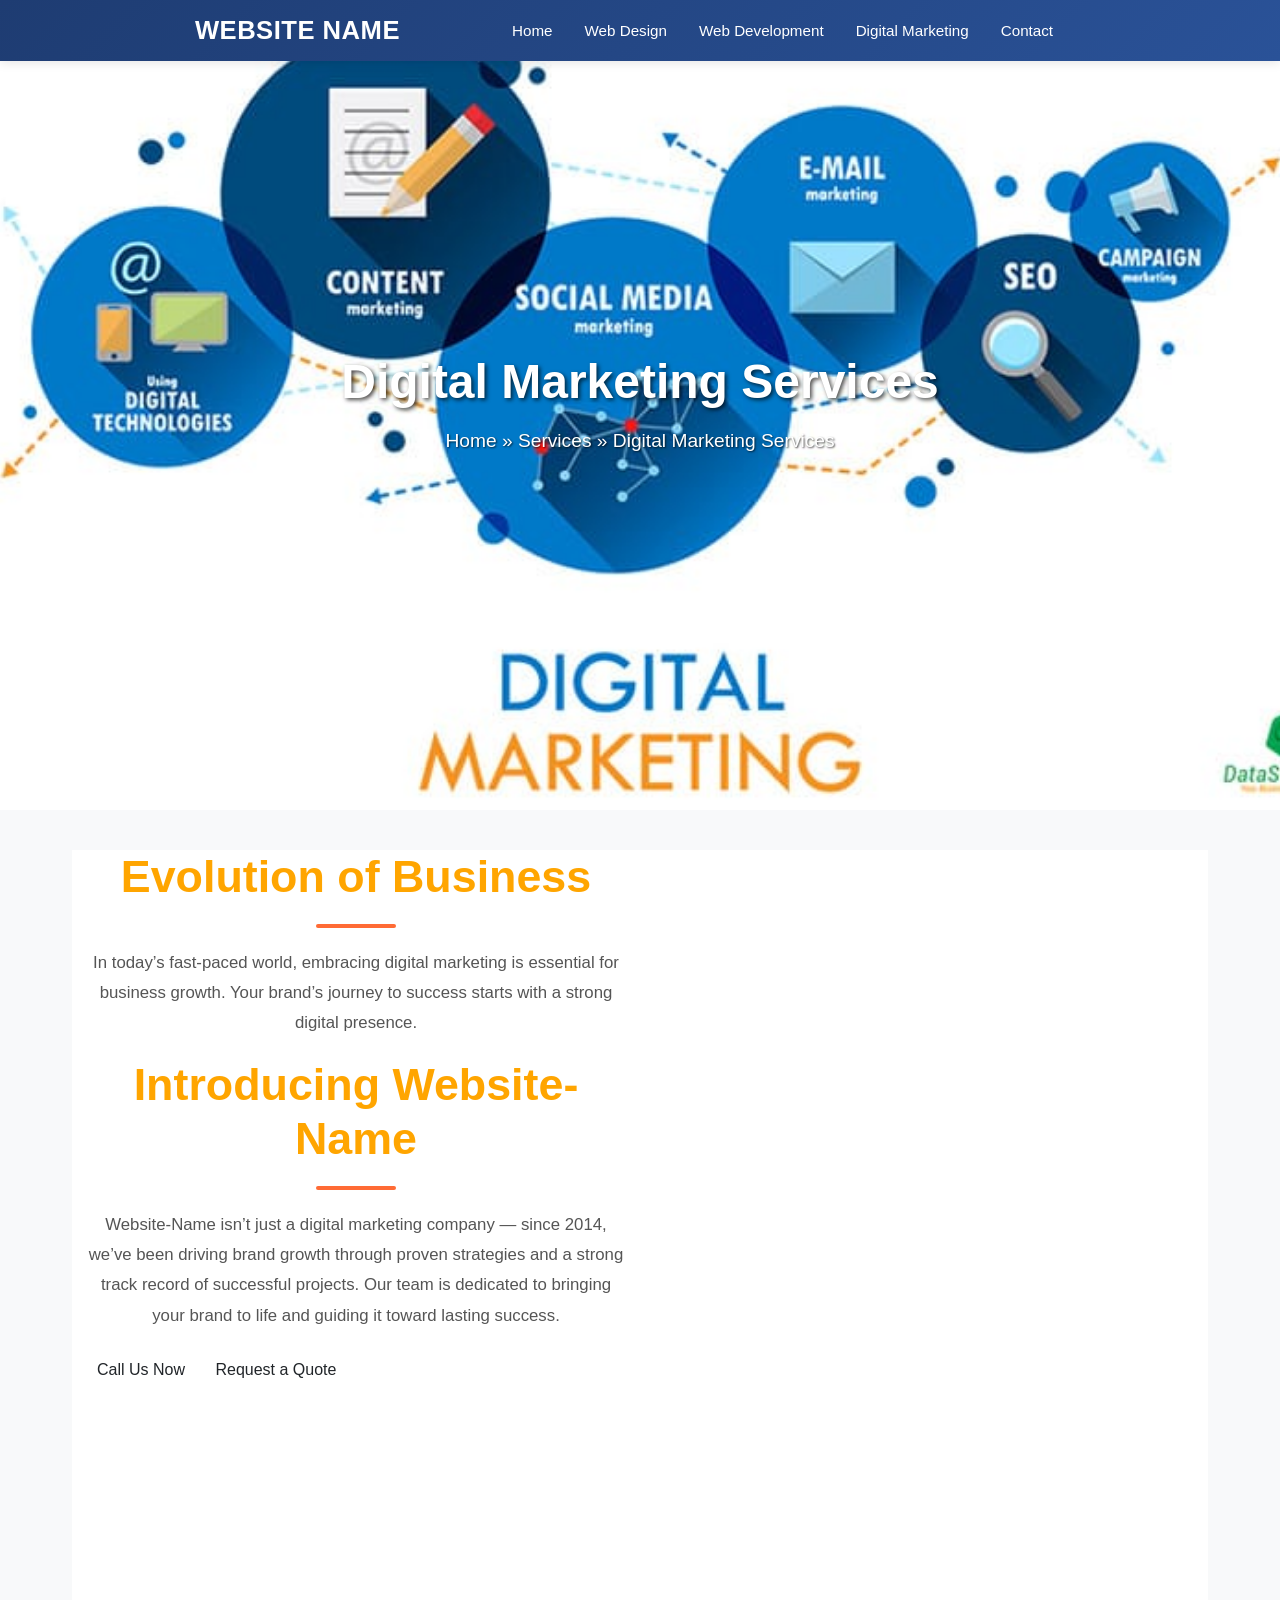
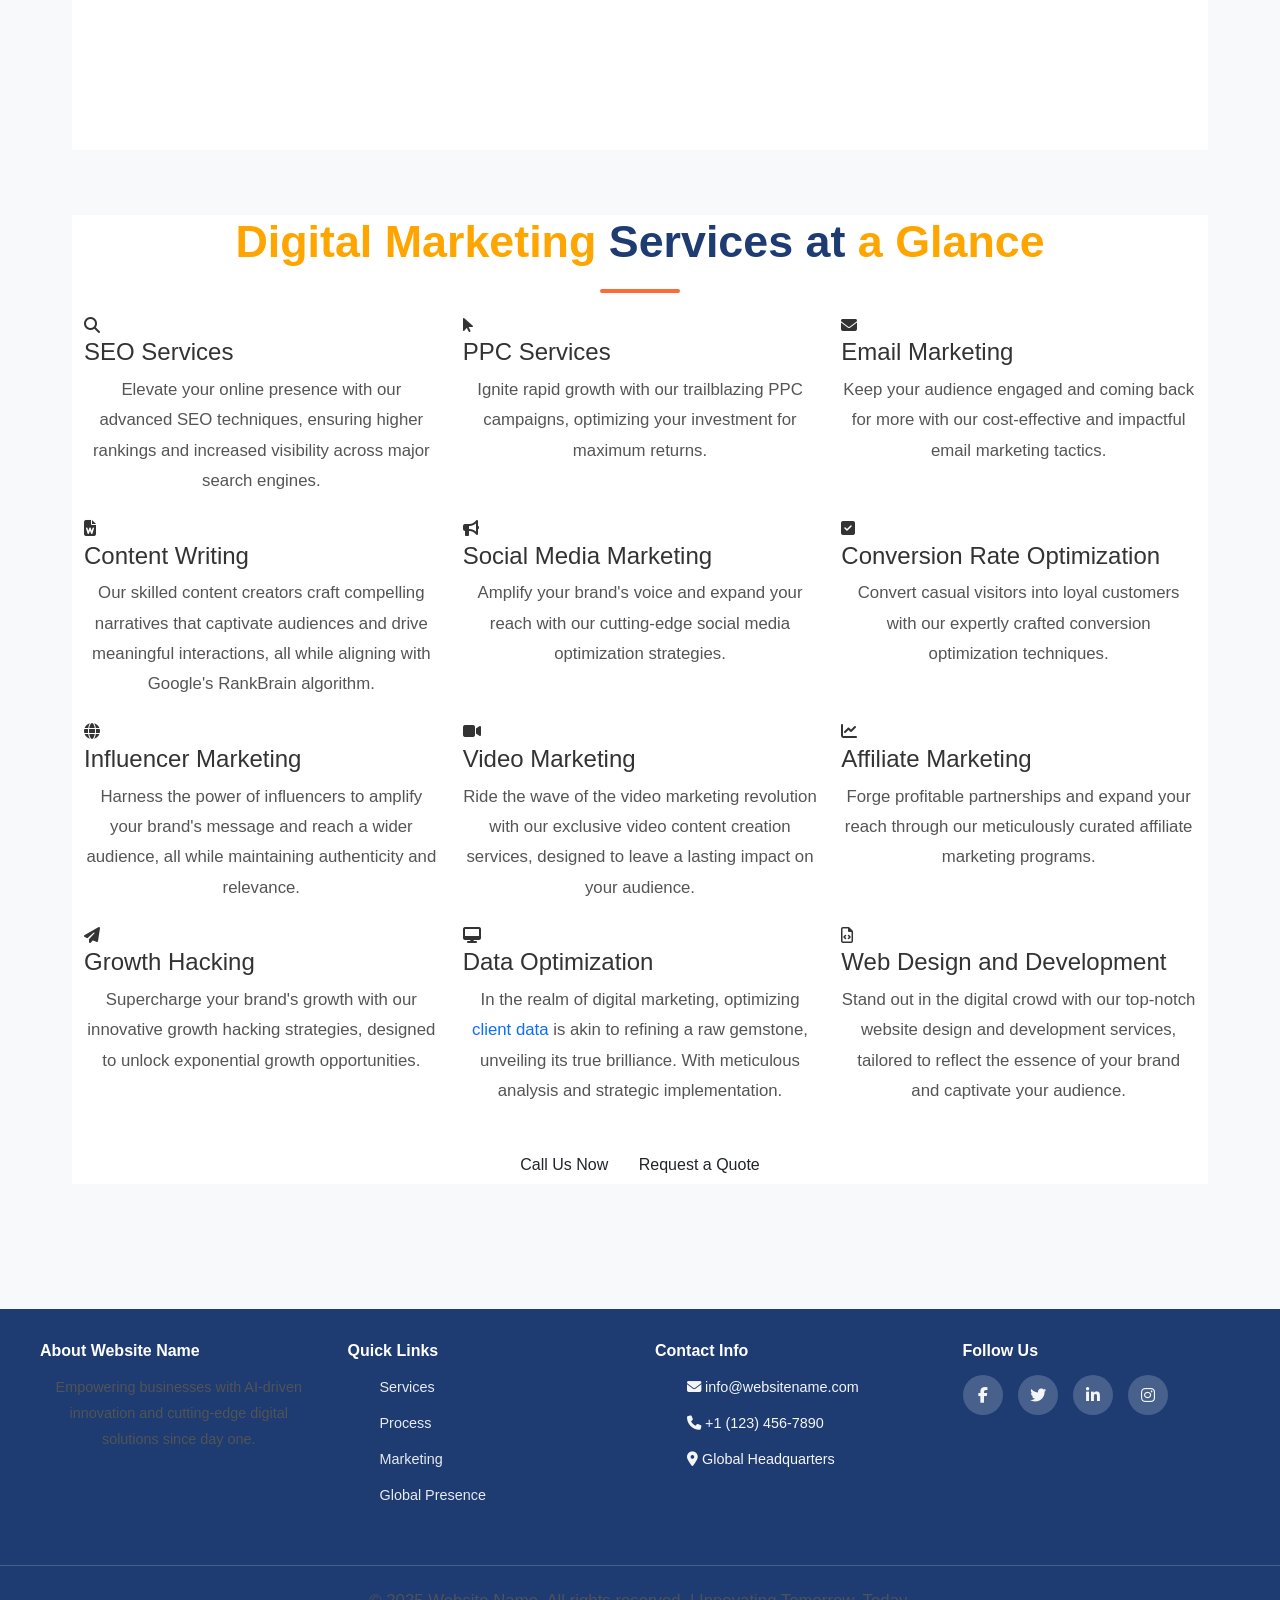
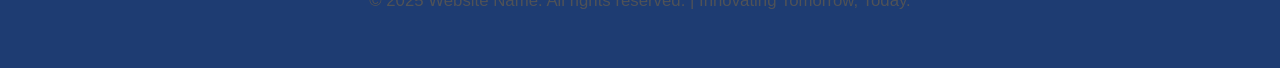
==== commit 04280f47: "header and spaces" ====
--- a/pages/pages/digital-Marketing.html
+++ b/pages/pages/digital-Marketing.html
@@ -1,670 +1,507 @@
 <!DOCTYPE html>
 <html lang="en">
-
 <head>
-  <meta charset="UTF-8">
-  <meta name="viewport" content="width=device-width, initial-scale=1.0">
-  <title>Website-Name - Digital Marketing Services</title>
-  <link href="https://cdn.jsdelivr.net/npm/bootstrap@5.0.2/dist/css/bootstrap.min.css" rel="stylesheet">
-  <link rel="stylesheet" href="https://unpkg.com/aos@next/dist/aos.css" />
-  <link rel="stylesheet" href="https://cdnjs.cloudflare.com/ajax/libs/font-awesome/6.6.0/css/all.min.css">
-  <style>
-    /* ✅ Header Section */
-    #header {
-      background: linear-gradient(135deg, #1e3c72, #2a5298);
-      color: white;
-      width: 100%;
-      padding: 10px 40px;
-      box-shadow: 0 2px 10px rgba(0, 0, 0, 0.1);
-      position: sticky;
-      top: 0;
-      z-index: 1000;
-    }
-
-    /* ✅ Flex layout */
-    .header-container {
-      display: flex;
-      justify-content: flex-start;
-      align-items: center;
-      max-width: 1200px;
-      margin: 0 auto;
-    }
-
-    /* ✅ Logo + Site Name */
-    .logo {
-      display: flex;
-      align-items: center;
-      gap: 12px;
-      margin-right: 80px;
-    }
-
-    .logo img {
-      width: 45px;
-      height: 45px;
-      object-fit: contain;
-    }
-
-    .logo .site-name {
-      font-size: 1.6rem;
-      font-weight: 600;
-      text-transform: uppercase;
-      letter-spacing: 0.5px;
-    }
-
-    /* ✅ Navigation Menu */
-    #navMenu {
-      flex-grow: 1;
-    }
-
-    #navMenu ul {
-      display: flex;
-      justify-content: flex-start;
-      gap: 2rem;
-      list-style: none;
-      margin: 0;
-      padding: 0;
-    }
-
-    #navMenu ul li a {
-      color: white;
-      text-decoration: none;
-      font-weight: 500;
-      transition: color 0.3s ease;
-    }
-
-    #navMenu ul li a:hover {
-      color: #ffd700;
-    }
-
-    /* ✅ Mobile Toggle Button */
-    .nav-toggle {
-      display: none;
-      background: none;
-      border: none;
-      color: white;
-      font-size: 1.8rem;
-      cursor: pointer;
-    }
-
-    /* ✅ Mobile Responsive Styles */
-    @media (max-width: 768px) {
-      #navMenu {
-        position: absolute;
-        top: 70px;
-        left: 0;
-        width: 100%;
-        background: linear-gradient(135deg, #1e3c72, #2a5298);
+    <meta charset="UTF-8">
+    <meta name="viewport" content="width=device-width, initial-scale=1.0">
+    <title>Website-Name - Digital Marketing Services</title>
+    <link href="https://cdn.jsdelivr.net/npm/bootstrap@5.0.2/dist/css/bootstrap.min.css" rel="stylesheet">
+    <link rel="stylesheet" href="https://unpkg.com/aos@next/dist/aos.css" />
+    <link rel="stylesheet" href="https://cdnjs.cloudflare.com/ajax/libs/font-awesome/6.6.0/css/all.min.css">
+    <link rel="stylesheet" href="assets/css/index.css">
+    <link rel="stylesheet" href="assets/css/allpages.css">
+<style>
+  html, body {
+            max-width: 100%;
+            overflow-x: hidden;
+            margin: 0;
+            padding: 0;
+        }
+    /* ✅ HEADER */
+#header {
+  background: linear-gradient(135deg, #1e3c72, #2a5298);
+  color: white;
+  width: 100%;
+  padding: 10px 20px;
+  box-shadow: 0 2px 10px rgba(0,0,0,0.1);
+  position: fixed;
+  top: 0;
+  z-index: 1000;
+}
+
+.header-container {
+  display: flex;
+  justify-content: space-between;
+  align-items: center;
+  max-width: 1200px;
+  margin: 0 auto;
+}
+
+.logo {
+        display: flex;
+        align-items: center;
+        gap: 12px; /* gap between logo and name */
+        margin-right: 80px; /* ✅ adds space after the name before nav starts */
       }
 
-      #navMenu ul {
-        display: none;
-        flex-direction: column;
-        align-items: center;
-        gap: 1.5rem;
-        padding: 20px 0;
+      .logo img {
+        width: 45px;
+        height: 45px;
+        object-fit: contain;
       }
 
-      #navMenu ul.show {
-        display: flex;
+.logo .site-name {
+        font-size: 1.6rem;
+        font-weight: 600;
+        text-transform: uppercase;
+        letter-spacing: 0.5px;
       }
 
-      .nav-toggle {
-        display: block;
-        margin-left: auto;
-      }
-    }
-
+/* ✅ Desktop Navigation */
+#navMenu ul {
+  display: flex;
+  justify-content: flex-start;
+  gap: 2rem;
+  list-style: none;
+  margin: 0;
+  padding: 0;
+}
+
+#navMenu ul li a {
+  color: white;
+  text-decoration: none;
+  font-weight: 500;
+  transition: color 0.3s ease;
+}
+
+#navMenu ul li a:hover {
+  color: #ffd700;
+}
+
+/* ✅ Mobile toggle button */
+.nav-toggle {
+  display: none;
+  background: none;
+  border: none;
+  color: white;
+  font-size: 1.8rem;
+  cursor: pointer;
+}
+
+/* ✅ Mobile Responsive Styles */
+@media (max-width: 768px) {
+  #navMenu {
+    position: absolute;
+    top: 60px;
+    left: 0;
+    width: 100%;
+    background: linear-gradient(135deg, #1e3c72, #2a5298);
+    border-top: 5px solid #fff;
+  }
+
+  #navMenu ul {
+    display: none;
+    flex-direction: column;
+    align-items: center;
+    justify-content: center;
+    gap: 1.2rem;
+    padding: 20px 0;
+    text-align: center; /* ✅ centers the text */
+    width: 100%;
+  }
+
+  #navMenu ul.show {
+    display: flex;
+  }
+
+  #navMenu ul li {
+    width: 100%;
+  }
+
+  #navMenu ul li a {
+    display: block;
+    width: 100%;
+    font-weight: 600;
+    text-align: center; /* ✅ centers link text */
+    padding: 1px 0;
+  }
+
+  .nav-toggle {
+    display: block;
+  }
+}
     /* Hero Section */
-    #hero {
-      max-width: 100%;
-      width: 100vw;
-      margin: 0;
-      padding: 0;
-      position: relative;
-      overflow: hidden;
-      background: linear-gradient(rgba(0,0,0,0.5), rgba(0,0,0,0.5)), url('assets/digital.jpg') center/cover no-repeat;
-      height: 60vh;
-      display: flex;
-      align-items: center;
-      justify-content: center;
-      text-align: center;
-      color: white;
-    }
-
-    /* ✅ FIXED: Remove extra spacing */
-    #main-content {
-      margin-top: 0 !important;
-      padding-top: 30px !important;
-      padding-bottom: 30px !important;
-    }
-
-    #services {
-      margin-top: 0 !important;
-      padding-top: 30px !important;
-      padding-bottom: 40px !important;
-    }
-
-    #services .container {
-      margin-top: 0 !important;
-    }
-
-    #main-content .aboutDivBtn {
-      margin-bottom: 20px !important;
-    }
-
-    /* Flip Card Styles */
-    .flip-card {
-      background-color: transparent;
-      width: 100%;
-      height: 250px;
-      perspective: 1000px;
-      margin-bottom: 20px;
-    }
-
-    .flip-card-inner {
-      position: relative;
-      width: 100%;
-      height: 100%;
-      text-align: center;
-      transition: transform 0.8s;
-      transform-style: preserve-3d;
-      box-shadow: 0 4px 8px rgba(0,0,0,0.2);
-      border-radius: 15px;
-    }
-
-    .flip-card:hover .flip-card-inner {
-      transform: rotateY(180deg);
-    }
-
-    .flip-card-front, .flip-card-back {
-      position: absolute;
-      width: 100%;
-      height: 100%;
-      border-radius: 15px;
-      backface-visibility: hidden;
-      display: flex;
-      flex-direction: column;
-      justify-content: center;
-      align-items: center;
-      padding: 20px;
-    }
-
-    .flip-card-front {
-      color: white;
-    }
-
-    .flip-card-back {
-      background-color: #fff;
-      color: #333;
-      transform: rotateY(180deg);
-      border: 1px solid #ddd;
-    }
-
-    .bg-about {
-      background-color: #1e3c72;
-    }
-
-    .bg-greyer {
-      background-color: #6c757d;
-    }
-
-    .themeColor {
-      color: #ffd700;
-    }
-
-    .text-organe {
-      color: #ff6b35;
-    }
-
-    .text-justify {
-      text-align: justify;
-    }
-
-    .btn {
-      display: inline-block;
-      padding: 10px 25px;
-      background: linear-gradient(135deg, #1e3c72, #2a5298);
-      color: white;
-      text-decoration: none;
-      border-radius: 5px;
-      margin: 5px;
-      transition: transform 0.3s;
-    }
-
-    .btn:hover {
-      transform: translateY(-2px);
-      color: #ffd700;
-    }
-
-    .imgs {
-      text-align: center;
-    }
-
-    .imgs img {
-      max-width: 100%;
-      height: auto;
-      border-radius: 10px;
-    }
-
-    /* Footer */
-    #footer {
-      background: linear-gradient(135deg, #1e3c72, #2a5298);
-      color: white;
-      padding: 40px 20px 20px;
-      margin-top: 0;
-    }
-
-    .footer-content {
-      display: grid;
-      grid-template-columns: repeat(auto-fit, minmax(250px, 1fr));
-      gap: 30px;
-      max-width: 1200px;
-      margin: 0 auto 30px;
-    }
-
-    .footer-section h5 {
-      color: #ffd700;
-      margin-bottom: 15px;
-    }
-
-    .footer-section ul {
-      list-style: none;
-      padding: 0;
-    }
-
-    .footer-section ul li {
-      margin-bottom: 10px;
-    }
-
-    .footer-section a {
-      color: white;
-      text-decoration: none;
-      transition: color 0.3s;
-    }
-
-    .footer-section a:hover {
-      color: #ffd700;
-    }
-
-    .social-icons a {
-      display: inline-block;
-      width: 40px;
-      height: 40px;
-      background: rgba(255,255,255,0.1);
-      border-radius: 50%;
-      text-align: center;
-      line-height: 40px;
-      margin-right: 10px;
-      transition: background 0.3s;
-    }
-
-    .social-icons a:hover {
-      background: #ffd700;
-      color: #1e3c72;
-    }
-
-    .footer-bottom {
-      text-align: center;
-      padding-top: 20px;
-      border-top: 1px solid rgba(255,255,255,0.1);
-    }
-
-    /* WhatsApp Floating Button */
-    .whatsapp-float {
-      position: fixed;
-      width: 60px;
-      height: 60px;
-      bottom: 40px;
-      right: 40px;
-      background-color: #25d366;
-      color: white;
-      border-radius: 50%;
-      text-align: center;
-      font-size: 30px;
-      box-shadow: 2px 2px 10px rgba(0,0,0,0.3);
-      z-index: 999;
-      display: flex;
-      align-items: center;
-      justify-content: center;
-      transition: all 0.3s;
-      text-decoration: none;
-    }
-
-    .whatsapp-float:hover {
-      background-color: #128c7e;
-      transform: scale(1.1);
-      color: white;
-    }
-
-    @media (max-width: 768px) {
-      .flip-card {
-        height: 200px;
-      }
-      
-      .whatsapp-float {
-        width: 50px;
-        height: 50px;
-        bottom: 20px;
-        right: 20px;
-        font-size: 25px;
-      }
-    }
-  </style>
+        #hero {
+            max-width: 100%;
+            width: 100vw;
+            margin: 0;
+            padding: 0;
+            position: relative;
+            overflow: hidden;
+            background: url('./assets/digital.jpg') center/cover no-repeat fixed;
+            height: 20vh !important;
+            display: flex;
+            align-items: center;
+            justify-content: center;
+            text-align: center;
+            color: white;
+        }
+        <style>
+#header {
+  background: linear-gradient(135deg, #1e3c72, #2a5298);
+  color: white;
+  width: 100%;
+  padding: 10px 40px;
+  box-shadow: 0 2px 10px rgba(0,0,0,0.1);
+  position: sticky;
+  top: 0;
+  z-index: 1000;
+}
+
+.header-container {
+  display: flex;
+  justify-content: flex-start; /* align items from left to right */
+  align-items: center;
+  max-width: 1200px;
+  margin: 0 auto;
+}
+
+/* ✅ Logo and Site Name */
+.logo {
+  display: flex;
+  align-items: center;
+  gap: 12px; /* gap between logo and name */
+  margin-right: 80px; /* ✅ adds space after the name before nav starts */
+}
+
+.logo img {
+  width: 45px;
+  height: 45px;
+  object-fit: contain;
+}
+
+.logo .site-name {
+  font-size: 1.6rem;
+  font-weight: 600;
+  text-transform: uppercase;
+  letter-spacing: 0.5px;
+}
+
+/* ✅ Navigation */
+#navMenu {
+  flex-grow: 1; /* takes remaining space */
+}
+
+#navMenu ul {
+  display: flex;
+  justify-content: flex-start; /* keeps list after name */
+  gap: 2rem;
+  list-style: none;
+  margin: 0;
+  padding: 0;
+}
+
+#navMenu ul li a {
+  color: white;
+  text-decoration: none;
+  font-weight: 500;
+  transition: color 0.3s ease;
+}
+
+#navMenu ul li a:hover {
+  color: #ffd700;
+}
+
+/* ✅ Mobile toggle */
+.nav-toggle {
+  display: none;
+  background: none;
+  border: none;
+  color: white;
+  font-size: 1.8rem;
+  cursor: pointer;
+}
+
+/* Responsive */
+@media (max-width: 768px) {
+  #navMenu ul {
+    display: none;
+  }
+
+  .nav-toggle {
+    display: block;
+  }
+}
+/* Completely control section spacing */
+        section {
+            padding-top: 25px !important;
+            padding-bottom: 25px !important;
+            margin-top: 0 !important;
+            margin-bottom: 0 !important;
+        }
+
+        /* Remove extra spacing from Bootstrap containers, rows, and columns */
+        .container,
+        .row,
+        .col,
+        div[class*="col-"] {
+            margin-top: 0 !important;
+            margin-bottom: 0 !important;
+            padding-top: 0 !important;
+            padding-bottom: 0 !important;
+        }
+
+        /* Keep a small, clean visual gap between sections */
+        section + section {
+            margin-top: 15px !important;
+        }
+</style>
 </head>
-
 <body>
-  <!-- ✅ HEADER -->
-  <header id="header">
-    <div class="header-container">
-      <div class="logo">
-        <span class="site-name">Website Name</span>
-      </div>
-
-      <nav id="navMenu">
-        <ul>
-          <li><a href="Index.html">Home</a></li>
-          <li><a href="web-Designs.html">Web Design</a></li>
-          <li><a href="web-Development.html">Web Development</a></li>
-          <li><a href="digital-Marketing.html" class="active">Digital Marketing</a></li>
-          <li><a href="contact.html">Contact</a></li>
-        </ul>
-      </nav>
-
-      <button class="nav-toggle" id="navToggle">
-        <i class="fas fa-bars"></i>
-      </button>
+    <!-- ✅ HEADER -->
+<header id="header">
+  <div class="header-container">
+    <div class="logo">
+      <!-- <img src="assets/logo.png" alt="Website Logo"> -->
+      <span class="site-name">Website Name</span>
     </div>
-  </header>
-
-  <!-- Hero Section -->
-  <section id="hero">
-    <div class="hero-content">
-      <h1>Digital Marketing Services</h1>
-      <div class="breadcrumbtxt"><a href="Index.html" style="color: white;">Home</a> » <a href="#" style="color: white;">Services</a> » Digital Marketing Services</div>
-    </div>
-  </section>
-
-  <!-- Main Content Section -->
-  <section id="main-content">
-    <div class="container">
-      <div class="row">
-        <div class="col-md-6" data-aos="fade-right" data-aos-duration="2000">
-          <div class="content">
-            <h2 class="text-organe mb-3">Evolution of Business</h2>
-            <p class="text-justify">In today's fast-paced world, embracing digital marketing is essential for business growth. Your brand's journey to success starts with a strong digital presence.</p>
-            <h2 class="text-organe mb-3">Introducing Website-Name</h2>
-            <p class="text-justify">Website-Name isn't just a digital marketing company — since 2014, we've been driving brand growth through proven strategies and a strong track record of successful projects. Our team is dedicated to bringing your brand to life and guiding it toward lasting success.</p>
-            <div class="aboutDivBtn">
-              <a href="tel:+91xxxxxxxx" class="btn">Call Us Now</a>
-              <a href="Contact.html" class="btn">Request a Quote</a>
-            </div>
-          </div>
+
+    <nav id="navMenu">
+      <ul>
+        <li><a href="Index.html">Home</a></li>
+        <li><a href="web-Designs.html">Web Design</a></li>
+        <li><a href="web-Development.html">Web Development</a></li>
+        <li><a href="digital-Marketing.html">Digital Marketing</a></li>
+        <li><a href="contact.html" class="active">Contact</a></li>
+      </ul>
+    </nav>
+
+    <button class="nav-toggle" id="navToggle">
+      <i class="fas fa-bars"></i>
+    </button>
+  </div>
+</header>
+
+    <!-- Hero Section -->
+    <section id="hero" class="visible">
+        <div class="hero-content">
+            <h1>Digital Marketing Services</h1>
+            <div class="breadcrumbtxt"><a href="Index.html">Home</a> » <a href="#">Services</a> » Digital Marketing Services</div>
         </div>
-        <div class="col-md-6" data-aos="fade-left" data-aos-duration="2000">
-          <div class="imgs radius-rt">
-            <img src="assets/new/4.gif" width="100%" alt="Embrace Digital Marketing" title="Embrace Digital Marketing">
-          </div>
+    </section>
+
+    <!-- Main Content Section -->
+    <section id="main-content" class="visible">
+        <div class="container">
+            <div class="row">
+                <div class="col-md-6" data-aos="fade-right" data-aos-duration="2000">
+                    <div class="content">
+                        <h2 class="text-organe mb-3">Evolution of Business</h2>
+                        <p class="text-justify">In today’s fast-paced world, embracing digital marketing is essential for business growth. Your brand’s journey to success starts with a strong digital presence.</p>
+                        <h2 class="text-organe mb-3">Introducing Website-Name</h2>
+                        <p class="text-justify">Website-Name isn’t just a digital marketing company — since 2014, we’ve been driving brand growth through proven strategies and a strong track record of successful projects. Our team is dedicated to bringing your brand to life and guiding it toward lasting success.</p>
+                        <div class="aboutDivBtn" style="margin: 0px;">
+                            <a href="tel:+91xxxxxxxx" class="btn">Call Us Now</a>
+                            <a href="Contact.html" class="btn">Request a Quote</a>
+                        </div>
+                    </div>
+                </div>
+                <div class="col-md-6" data-aos="fade-left" data-aos-duration="2000">
+                    <div class="imgs radius-rt">
+                        <video autoplay muted loop playsinline style="width:100%; border-radius:10px;">
+      <source src="assets/video1.mp4" type="video/mp4" alt="Embrace Digital Marketing" title="Embrace Digital Marketing">
+                    </div>
+                </div>
+            </div>
         </div>
-      </div>
-    </div>
-  </section>
-
-  <!-- Services Section -->
-  <section id="services">
-    <div class="container" data-aos="fade-left" data-aos-duration="2000">
-      <h2 class="text-organe mb-4 text-center">Digital Marketing <span style="color: #666;">Services at</span> a Glance</h2>
-      <div class="row g-4">
-
-        <!-- Card 1 -->
-        <div class="col-md-4">
-          <div class="flip-card">
-            <div class="flip-card-inner">
-              <div class="flip-card-front bg-about">
-                <i class="fa fa-search themeColor fa-2x mb-3"></i>
-                <h4>SEO Services</h4>
-              </div>
-              <div class="flip-card-back">
-                <p>Elevate your online presence with our advanced SEO techniques, ensuring higher rankings and increased visibility across major search engines.</p>
-              </div>
-            </div>
-          </div>
+    </section>
+
+    <!-- Services Section -->
+    <section id="services" class="visible">
+        <div class="container mt-5" data-aos="fade-left" data-aos-duration="2000">
+            <h2 class="text-organe mb-3">Digital Marketing <span class="subheader">Services at </span> a Glance</h2>
+            <div class="row mt-4">
+                <div class="col-md-4">
+                    <div class="gridBoxStyle bg-about">
+                        <i class="fa fa-search themeColor" aria-hidden="true"></i>
+                        <h4>SEO Services</h4>
+                        <p>Elevate your online presence with our advanced SEO techniques, ensuring higher rankings and increased visibility across major search engines.</p>
+                    </div>
+                </div>
+                <div class="col-md-4">
+                    <div class="gridBoxStyle bg-greyer">
+                        <i class="fa fa-mouse-pointer themeColor" aria-hidden="true"></i>
+                        <h4>PPC Services</h4>
+                        <p>Ignite rapid growth with our trailblazing PPC campaigns, optimizing your investment for maximum returns.</p>
+                    </div>
+                </div>
+                <div class="col-md-4">
+                    <div class="gridBoxStyle bg-about">
+                        <i class="fa fa-envelope themeColor" aria-hidden="true"></i>
+                        <h4>Email Marketing</h4>
+                        <p>Keep your audience engaged and coming back for more with our cost-effective and impactful email marketing tactics.</p>
+                    </div>
+                </div>
+            </div>
+            <div class="row">
+                <div class="col-md-4">
+                    <div class="gridBoxStyle bg-greyer">
+                        <i class="fa fa-file-word themeColor" aria-hidden="true"></i>
+                        <h4>Content Writing</h4>
+                        <p>Our skilled content creators craft compelling narratives that captivate audiences and drive meaningful interactions, all while aligning with Google's RankBrain algorithm.</p>
+                    </div>
+                </div>
+                <div class="col-md-4">
+                    <div class="gridBoxStyle bg-about">
+                        <i class="fa fa-bullhorn themeColor" aria-hidden="true"></i>
+                        <h4>Social Media Marketing</h4>
+                        <p>Amplify your brand's voice and expand your reach with our cutting-edge social media optimization strategies.</p>
+                    </div>
+                </div>
+                <div class="col-md-4">
+                    <div class="gridBoxStyle bg-greyer">
+                        <i class="fa fa-check-square themeColor" aria-hidden="true"></i>
+                        <h4>Conversion Rate Optimization</h4>
+                        <p>Convert casual visitors into loyal customers with our expertly crafted conversion optimization techniques.</p>
+                    </div>
+                </div>
+            </div>
+            <div class="row">
+                <div class="col-md-4">
+                    <div class="gridBoxStyle bg-about">
+                        <i class="fa fa-globe themeColor" aria-hidden="true"></i>
+                        <h4>Influencer Marketing</h4>
+                        <p>Harness the power of influencers to amplify your brand's message and reach a wider audience, all while maintaining authenticity and relevance.</p>
+                    </div>
+                </div>
+                <div class="col-md-4">
+                    <div class="gridBoxStyle bg-greyer">
+                        <i class="fa fa-video themeColor" aria-hidden="true"></i>
+                        <h4>Video Marketing</h4>
+                        <p>Ride the wave of the video marketing revolution with our exclusive video content creation services, designed to leave a lasting impact on your audience.</p>
+                    </div>
+                </div>
+                <div class="col-md-4">
+                    <div class="gridBoxStyle bg-about">
+                        <i class="fas fa-chart-line themeColor" aria-hidden="true"></i>
+                        <h4>Affiliate Marketing</h4>
+                        <p>Forge profitable partnerships and expand your reach through our meticulously curated affiliate marketing programs.</p>
+                    </div>
+                </div>
+            </div>
+            <div class="row">
+                <div class="col-md-4">
+                    <div class="gridBoxStyle bg-greyer">
+                        <i class="fa fa-paper-plane themeColor" aria-hidden="true"></i>
+                        <h4>Growth Hacking</h4>
+                        <p>Supercharge your brand's growth with our innovative growth hacking strategies, designed to unlock exponential growth opportunities.</p>
+                    </div>
+                </div>
+                <div class="col-md-4">
+                    <div class="gridBoxStyle bg-about">
+                        <i class="fa fa-desktop themeColor" aria-hidden="true"></i>
+                        <h4>Data Optimization</h4>
+                        <p>In the realm of digital marketing, optimizing <a href="customer.html" style="text-decoration: none;">client data</a> is akin to refining a raw gemstone, unveiling its true brilliance. With meticulous analysis and strategic implementation.</p>
+                    </div>
+                </div>
+                <div class="col-md-4">
+                    <div class="gridBoxStyle bg-greyer">
+                        <i class="far fa-file-code themeColor" aria-hidden="true"></i>
+                        <h4>Web Design and Development</h4>
+                        <p>Stand out in the digital crowd with our top-notch website design and development services, tailored to reflect the essence of your brand and captivate your audience.</p>
+                    </div>
+                </div>
+            </div>
+            <div class="aboutDivBtn text-center" style="margin-top: 20px;">
+                <a href="tel:+91xxxxxxxxxx" class="btn">Call Us Now</a>
+                <a href="Contact.html" class="btn">Request a Quote</a>
+            </div>
         </div>
-
-        <!-- Card 2 -->
-        <div class="col-md-4">
-          <div class="flip-card">
-            <div class="flip-card-inner">
-              <div class="flip-card-front bg-greyer">
-                <i class="fa fa-mouse-pointer themeColor fa-2x mb-3"></i>
-                <h4>PPC Services</h4>
-              </div>
-              <div class="flip-card-back">
-                <p>Ignite rapid growth with our trailblazing PPC campaigns, optimizing your investment for maximum returns.</p>
-              </div>
-            </div>
-          </div>
-        </div>
-
-        <!-- Card 3 -->
-        <div class="col-md-4">
-          <div class="flip-card">
-            <div class="flip-card-inner">
-              <div class="flip-card-front bg-about">
-                <i class="fa fa-envelope themeColor fa-2x mb-3"></i>
-                <h4>Email Marketing</h4>
-              </div>
-              <div class="flip-card-back">
-                <p>Keep your audience engaged and coming back for more with our cost-effective and impactful email marketing tactics.</p>
-              </div>
-            </div>
-          </div>
-        </div>
-
-        <!-- Card 4 -->
-        <div class="col-md-4">
-          <div class="flip-card">
-            <div class="flip-card-inner">
-              <div class="flip-card-front bg-greyer">
-                <i class="fa fa-file-word themeColor fa-2x mb-3"></i>
-                <h4>Content Writing</h4>
-              </div>
-              <div class="flip-card-back">
-                <p>Our skilled content creators craft compelling narratives that captivate audiences and drive meaningful interactions.</p>
-              </div>
-            </div>
-          </div>
-        </div>
-
-        <!-- Card 5 -->
-        <div class="col-md-4">
-          <div class="flip-card">
-            <div class="flip-card-inner">
-              <div class="flip-card-front bg-about">
-                <i class="fa fa-bullhorn themeColor fa-2x mb-3"></i>
-                <h4>Social Media Marketing</h4>
-              </div>
-              <div class="flip-card-back">
-                <p>Amplify your brand's voice and expand your reach with our cutting-edge social media optimization strategies.</p>
-              </div>
-            </div>
-          </div>
-        </div>
-
-        <!-- Card 6 -->
-        <div class="col-md-4">
-          <div class="flip-card">
-            <div class="flip-card-inner">
-              <div class="flip-card-front bg-greyer">
-                <i class="fa fa-check-square themeColor fa-2x mb-3"></i>
-                <h4>Conversion Rate Optimization</h4>
-              </div>
-              <div class="flip-card-back">
-                <p>Convert casual visitors into loyal customers with our expertly crafted conversion optimization techniques.</p>
-              </div>
-            </div>
-          </div>
-        </div>
-
-        <!-- Card 7 -->
-        <div class="col-md-4">
-          <div class="flip-card">
-            <div class="flip-card-inner">
-              <div class="flip-card-front bg-about">
-                <i class="fa fa-globe themeColor fa-2x mb-3"></i>
-                <h4>Influencer Marketing</h4>
-              </div>
-              <div class="flip-card-back">
-                <p>Harness the power of influencers to amplify your brand's message and reach a wider audience.</p>
-              </div>
-            </div>
-          </div>
-        </div>
-
-        <!-- Card 8 -->
-        <div class="col-md-4">
-          <div class="flip-card">
-            <div class="flip-card-inner">
-              <div class="flip-card-front bg-greyer">
-                <i class="fa fa-video themeColor fa-2x mb-3"></i>
-                <h4>Video Marketing</h4>
-              </div>
-              <div class="flip-card-back">
-                <p>Ride the wave of the video marketing revolution with our exclusive video content creation services.</p>
-              </div>
-            </div>
-          </div>
-        </div>
-
-        <!-- Card 9 -->
-        <div class="col-md-4">
-          <div class="flip-card">
-            <div class="flip-card-inner">
-              <div class="flip-card-front bg-about">
-                <i class="fas fa-chart-line themeColor fa-2x mb-3"></i>
-                <h4>Affiliate Marketing</h4>
-              </div>
-              <div class="flip-card-back">
-                <p>Forge profitable partnerships and expand your reach through our meticulously curated affiliate marketing programs.</p>
-              </div>
-            </div>
-          </div>
-        </div>
-
-        <!-- Card 10 -->
-        <div class="col-md-4">
-          <div class="flip-card">
-            <div class="flip-card-inner">
-              <div class="flip-card-front bg-greyer">
-                <i class="fa fa-paper-plane themeColor fa-2x mb-3"></i>
-                <h4>Growth Hacking</h4>
-              </div>
-              <div class="flip-card-back">
-                <p>Supercharge your brand's growth with our innovative growth hacking strategies, designed to unlock exponential growth opportunities.</p>
-              </div>
-            </div>
-          </div>
-        </div>
-
-        <!-- Card 11 -->
-        <div class="col-md-4">
-          <div class="flip-card">
-            <div class="flip-card-inner">
-              <div class="flip-card-front bg-about">
-                <i class="fa fa-desktop themeColor fa-2x mb-3"></i>
-                <h4>Data Optimization</h4>
-              </div>
-              <div class="flip-card-back">
-                <p>Optimizing client data is akin to refining a raw gemstone, unveiling its true brilliance through meticulous analysis.</p>
-              </div>
-            </div>
-          </div>
-        </div>
-
-        <!-- Card 12 -->
-        <div class="col-md-4">
-          <div class="flip-card">
-            <div class="flip-card-inner">
-              <div class="flip-card-front bg-greyer">
-                <i class="far fa-file-code themeColor fa-2x mb-3"></i>
-                <h4>Web Design and Development</h4>
-              </div>
-              <div class="flip-card-back">
-                <p>Stand out in the digital crowd with our top-notch website design and development services, tailored to reflect the essence of your brand.</p>
-              </div>
-            </div>
-          </div>
-        </div>
-
-      </div>
-
-      <div class="aboutDivBtn text-center" style="margin-top: 30px;">
-        <a href="tel:+91xxxxxxxxxx" class="btn">Call Us Now</a>
-        <a href="Contact.html" class="btn">Request a Quote</a>
-      </div>
-    </div>
-  </section>
-
-  <!-- Footer -->
-  <footer id="footer">
-    <div class="footer-content">
-      <div class="footer-section">
-        <h5>About Website Name</h5>
-        <p>Empowering businesses with AI-driven innovation and cutting-edge digital solutions since day one.</p>
-      </div>
-      <div class="footer-section">
-        <h5>Quick Links</h5>
-        <ul>
-          <li><a href="#services">Services</a></li>
-          <li><a href="#process">Process</a></li>
-          <li><a href="#digital-marketing-grid">Marketing</a></li>
-          <li><a href="#global">Global Presence</a></li>
-        </ul>
-      </div>
-      <div class="footer-section">
-        <h5>Contact Info</h5>
-        <ul>
-          <li><i class="fas fa-envelope"></i> info@websitename.com</li>
-          <li><i class="fas fa-phone"></i> +1 (123) 456-7890</li>
-          <li><i class="fas fa-map-marker-alt"></i> Global Headquarters</li>
-        </ul>
-      </div>
-      <div class="footer-section">
-        <h5>Follow Us</h5>
-        <div class="social-icons">
-          <a href="#" title="Facebook"><i class="fab fa-facebook-f"></i></a>
-          <a href="#" title="Twitter"><i class="fab fa-twitter"></i></a>
-          <a href="#" title="LinkedIn"><i class="fab fa-linkedin-in"></i></a>
-          <a href="#" title="Instagram"><i class="fab fa-instagram"></i></a>
-        </div>
-      </div>
-    </div>
-    <div class="footer-bottom">
-      <p>&copy; 2025 Website Name. All rights reserved. | Innovating Tomorrow, Today.</p>
-    </div>
-  </footer>
-
-  <!-- WhatsApp Floating Button -->
-  <a href="https://wa.me/91xxxxxxxxxx" class="whatsapp-float" target="_blank" title="Chat with us on WhatsApp">
-    <i class="fab fa-whatsapp"></i>
-  </a>
-
-  <script src="https://code.jquery.com/jquery-3.6.0.min.js"></script>
-  <script src="https://cdn.jsdelivr.net/npm/bootstrap@5.0.2/dist/js/bootstrap.bundle.min.js"></script>
-  <script src="https://unpkg.com/aos@next/dist/aos.js"></script>
-  <script>
-    AOS.init();
-
-    const navToggle = document.getElementById("navToggle");
-    const navMenu = document.getElementById("navMenu").querySelector("ul");
-
-    navToggle.addEventListener("click", () => {
-      navMenu.classList.toggle("show");
-    });
-
-    navMenu.querySelectorAll("a").forEach(link =>
-      link.addEventListener("click", () => navMenu.classList.remove("show"))
-    );
-  </script>
+    </section>
+
+    <!-- Footer -->
+        <footer id="footer">
+            <div class="footer-content">
+                <div class="footer-section">
+                    <h5>About Website Name</h5>
+                    <p>Empowering businesses with AI-driven innovation and cutting-edge digital solutions since day one.</p>
+                </div>
+                <div class="footer-section">
+                    <h5>Quick Links</h5>
+                    <ul>
+                        <li><a href="#services">Services</a></li>
+                        <li><a href="#process">Process</a></li>
+                        <li><a href="#digital-marketing-grid">Marketing</a></li>
+                        <li><a href="#global">Global Presence</a></li>
+                    </ul>
+                </div>
+                <div class="footer-section">
+                    <h5>Contact Info</h5>
+                    <ul>
+                        <li><i class="fas fa-envelope"></i> info@websitename.com</li>
+                        <li><i class="fas fa-phone"></i> +1 (123) 456-7890</li>
+                        <li><i class="fas fa-map-marker-alt"></i> Global Headquarters</li>
+                    </ul>
+                </div>
+                <div class="footer-section">
+                    <h5>Follow Us</h5>
+                    <div class="social-icons">
+                        <a href="#" title="Facebook"><i class="fab fa-facebook-f"></i></a>
+                        <a href="#" title="Twitter"><i class="fab fa-twitter"></i></a>
+                        <a href="#" title="LinkedIn"><i class="fab fa-linkedin-in"></i></a>
+                        <a href="#" title="Instagram"><i class="fab fa-instagram"></i></a>
+                    </div>
+                </div>
+            </div>
+            <div class="footer-bottom">
+                <p>&copy; 2025 Website Name. All rights reserved. | Innovating Tomorrow, Today.</p>
+            </div>
+        </footer>
+
+    <script src="https://code.jquery.com/jquery-3.6.0.min.js"></script>
+    <script src="https://cdn.jsdelivr.net/npm/bootstrap@5.0.2/dist/js/bootstrap.bundle.min.js"></script>
+    <script src="https://unpkg.com/aos@next/dist/aos.js"></script>
+    <script>
+        AOS.init();
+
+        // Sticky header on scroll
+        window.addEventListener('scroll', () => {
+            const header = document.getElementById('header');
+            if (window.scrollY > 100) {
+                header.classList.add('scrolled');
+            } else {
+                header.classList.remove('scrolled');
+            }
+        });
+
+        // Scroll animations for sections
+        const observerOptions = {
+            threshold: 0.1,
+            rootMargin: '0px 0px -50px 0px'
+        };
+
+        const observer = new IntersectionObserver((entries) => {
+            entries.forEach(entry => {
+                if (entry.isIntersecting) {
+                    entry.target.classList.add('visible');
+                }
+            });
+        }, observerOptions);
+
+        const sections = document.querySelectorAll('section');
+        sections.forEach(section => observer.observe(section));
+    </script>
+    <script>
+  const navToggle = document.getElementById("navToggle");
+  const navMenu = document.getElementById("navMenu").querySelector("ul");
+
+  navToggle.addEventListener("click", () => {
+    navMenu.classList.toggle("show");
+  });
+
+  // Optional: close menu when a link is clicked
+  navMenu.querySelectorAll("a").forEach(link =>
+    link.addEventListener("click", () => navMenu.classList.remove("show"))
+  );
+</script>
 </body>
-
 </html>
--- a/pages/pages/assets/css/index.css
+++ b/pages/pages/assets/css/index.css
@@ -0,0 +1,952 @@
+        * {
+            margin: 0;
+            padding: 0;
+            box-sizing: border-box;
+        }
+
+        :root {
+            --primary: #1e3c72;
+            --primary-light: #2a5298;
+            --accent: #ff6b35;
+            --accent-light: #ff8a50;
+            --dark: #0f1419;
+            --light: #f8f9fa;
+            --text: #2c3e50;
+            --border: #e1e4e8;
+        }
+
+        body {
+            font-family: 'Poppins', sans-serif;
+            line-height: 1.6;
+            color: var(--text);
+            background-color: var(--light);
+            overflow-x: hidden;
+        }
+
+        .container {
+            max-width: 100%;
+            background: white;
+            min-height: 100vh;
+        }
+
+        /* Header */
+        header {
+            background: linear-gradient(135deg, var(--primary) 0%, var(--primary-light) 100%);
+            color: white;
+            padding: 1rem 2rem;
+            display: flex;
+            justify-content: space-between;
+            align-items: center;
+            position: sticky;
+            top: 0;
+            z-index: 1000;
+            box-shadow: 0 4px 20px rgba(30, 60, 114, 0.15);
+            transition: all 0.3s ease;
+        }
+
+        header.scrolled {
+            padding: 0.7rem 2rem;
+            box-shadow: 0 6px 25px rgba(30, 60, 114, 0.2);
+        }
+
+        .logo {
+            font-size: 1.4rem;
+            font-weight: 700;
+            letter-spacing: 1px;
+        }
+
+        .nav-toggle {
+            display: none;
+            background: none;
+            border: none;
+            color: white;
+            font-size: 1.5rem;
+            cursor: pointer;
+            z-index: 1001;
+        }
+
+        nav ul {
+            display: flex;
+            list-style: none;
+            gap: 2rem;
+        }
+
+        nav a {
+            color: white;
+            text-decoration: none;
+            font-weight: 500;
+            font-size: 0.95rem;
+            transition: all 0.3s ease;
+            position: relative;
+        }
+
+        nav a::after {
+            content: '';
+            position: absolute;
+            bottom: -5px;
+            left: 0;
+            width: 0;
+            height: 2px;
+            background: var(--accent);
+            transition: width 0.3s ease;
+        }
+
+        nav a:hover::after {
+            width: 100%;
+        }
+
+        .mobile-menu {
+            display: none;
+            position: fixed;
+            top: 60px;
+            right: 0;
+            width: 100%;
+            background: linear-gradient(135deg, var(--primary) 0%, var(--primary-light) 100%);
+            flex-direction: column;
+            padding: 2rem;
+            gap: 1rem;
+            box-shadow: 0 4px 20px rgba(0, 0, 0, 0.2);
+        }
+
+        .mobile-menu.active {
+            display: flex;
+        }
+
+        .mobile-menu a {
+            color: white;
+            text-decoration: none;
+            font-weight: 500;
+            padding: 0.75rem 0;
+            border-bottom: 1px solid rgba(255, 255, 255, 0.1);
+        }
+
+        /* Hero Video Section */
+        #hero {
+            position: relative;
+            min-height: 90vh;
+            overflow: hidden;
+            display: flex;
+            align-items: center;
+            justify-content: center;
+        }
+
+        #hero video {
+            position: absolute;
+            top: 0;
+            left: 0;
+            width: 100%;
+            height: 100%;
+            object-fit: cover;
+            z-index: 0;
+        }
+
+        .hero-overlay {
+            position: absolute;
+            top: 0;
+            left: 0;
+            width: 100%;
+            height: 100%;
+            background: linear-gradient(135deg, var(--primary) 0%, var(--primary-light) 100%);
+            opacity: 0.6;
+            z-index: 1;
+        }
+
+        .hero-content {
+            position: relative;
+            z-index: 2;
+            text-align: center;
+            color: white;
+            padding: 2rem;
+        }
+
+        .hero-content h1 {
+            font-size: clamp(2rem, 8vw, 3.5rem);
+            font-weight: 700;
+            margin-bottom: 15px;
+            animation: slideDown 1s ease-out;
+        }
+
+        .hero-content .intro {
+            font-size: clamp(1rem, 4vw, 1.3rem);
+            font-weight: 400;
+            max-width: 700px;
+            margin: 0 auto;
+            animation: fadeIn 1s ease-out 0.3s both;
+            color: white;
+        }
+
+        @keyframes slideDown {
+            from { opacity: 0; transform: translateY(-30px); }
+            to { opacity: 1; transform: translateY(0); }
+        }
+
+        @keyframes fadeIn {
+            from { opacity: 0; }
+            to { opacity: 1; }
+        }
+
+        /* Sections */
+        .section {
+            padding: 60px 60px;
+            position: relative;
+            z-index: 10;
+        }
+
+        #process { background: #f5f7fa; }
+        #global { background: #f5f7fa; }
+        #scalability { background: white; }
+        #why-choose { background: #f5f7fa; }
+        #testimonials { background: white; }
+
+        h2 {
+            font-size: clamp(2rem, 6vw, 2.8rem);
+            color: var(--primary);
+            margin-bottom: 15px;
+            text-align: center;
+            font-weight: 700;
+        }
+
+        h2::after {
+            content: '';
+            display: block;
+            width: 80px;
+            height: 4px;
+            background: var(--accent);
+            margin: 20px auto;
+            border-radius: 2px;
+        }
+
+        h3 {
+            font-size: clamp(1.5rem, 5vw, 2rem);
+            color: var(--text);
+            margin: 30px 0;
+            text-align: center;
+            font-weight: 600;
+        }
+
+        p {
+            margin-bottom: 20px;
+            font-size: 1.05rem;
+            text-align: center;
+            line-height: 1.8;
+            color: #555;
+        }
+
+        .section > p {
+            max-width: 900px;
+            margin: 0 auto 40px;
+        }
+
+        /* Services Flip Cards Section */
+        .services-flip {
+            padding: 80px 60px;
+            background: white;
+            position: relative;
+            z-index: 10;
+        }
+
+        .services-flip h2 {
+            font-size: clamp(2rem, 6vw, 2.8rem);
+            color: var(--primary);
+            margin-bottom: 15px;
+            text-align: center;
+            font-weight: 700;
+        }
+
+        .services-flip h2::after {
+            content: '';
+            display: block;
+            width: 80px;
+            height: 4px;
+            background: var(--accent);
+            margin: 20px auto;
+            border-radius: 2px;
+        }
+
+        .services-flip > p {
+            max-width: 900px;
+            margin: 0 auto 40px;
+            text-align: center;
+            color: #003a7a;
+            font-size: 1.05rem;
+        }
+
+        .services-flip .services-grid {
+            display: grid;
+            grid-template-columns: repeat(auto-fit, minmax(280px, 1fr));
+            gap: 30px;
+            margin-top: 50px;
+        }
+
+        .services-flip .service-card {
+            perspective: 1000px;
+            height: 200px;
+            cursor: pointer;
+        }
+
+        .services-flip .service-inner {
+            position: relative;
+            width: 100%;
+            height: 100%;
+            text-align: center;
+            transition: transform 0.6s;
+            transform-style: preserve-3d;
+        }
+
+        .services-flip .service-card:hover .service-inner {
+            transform: rotateY(180deg);
+        }
+
+        .services-flip .service-front,
+        .services-flip .service-back {
+            position: absolute;
+            width: 100%;
+            height: 100%;
+            backface-visibility: hidden;
+            border-radius: 12px;
+            overflow: hidden;
+            box-shadow: 0 4px 15px rgba(0,0,0,0.08);
+        }
+
+        .services-flip .service-front {
+            background: white;
+            border: 2px solid var(--border);
+            display: flex;
+            flex-direction: column;
+            justify-content: center;
+            align-items: center;
+        }
+
+        .services-flip .service-front h5 {
+            background: linear-gradient(135deg, var(--primary) 0%, var(--primary-light) 100%);
+            color: white;
+            margin: 0;
+            font-size: 1rem;
+            font-weight: 600;
+            display: flex;
+            align-items: center;
+            gap: 12px;
+            min-height: 70px;
+            width: 100%;
+            justify-content: center;
+            padding: 0 1rem;
+        }
+
+        .services-flip .service-front i {
+            font-size: 1.4rem;
+            min-width: 30px;
+        }
+
+        .services-flip .service-back {
+            background: linear-gradient(135deg, var(--primary) 0%, var(--primary-light) 100%);
+            color: white;
+            transform: rotateY(180deg);
+            padding: 1.5rem;
+            display: flex;
+            align-items: center;
+            justify-content: center;
+            font-size: 0.95rem;
+            line-height: 1.7;
+            text-align: center;
+        }
+
+        /* Services Column Section */
+        .services-column {
+            text-align: center;
+            padding: 80px 20px;
+            background: #f5f7fa;
+            position: relative;
+            z-index: 10;
+        }
+
+        .services-column h2 {
+            font-size: 2.5rem;
+            margin-bottom: 50px;
+            color: var(--primary);
+            font-weight: 700;
+        }
+
+        .services-column h2::after {
+            content: '';
+            display: block;
+            width: 80px;
+            height: 4px;
+            background: var(--accent);
+            margin: 20px auto;
+            border-radius: 2px;
+        }
+
+        .services-column .service-columns {
+            display: flex;
+            justify-content: center;
+            gap: 40px;
+            max-width: 1200px;
+            margin: 0 auto;
+        }
+
+        .services-column .column {
+            display: flex;
+            flex-direction: column;
+            gap: 25px;
+            width: 30%;
+        }
+
+        .services-column .service-card {
+            position: relative;
+            width: 100%;
+            height: 70px;
+            background: #fff;
+            border-radius: 12px;
+            overflow: hidden;
+            box-shadow: 0 4px 15px rgba(0,0,0,0.1);
+            cursor: pointer;
+            transition: all 0.4s ease;
+        }
+
+        .services-column .service-card h3 {
+            position: absolute;
+            top: 0;
+            left: 0;
+            right: 0;
+            height: 70px;
+            display: flex;
+            align-items: center;
+            justify-content: left;
+            padding-left: 20px;
+            background: #003a7a;
+            color: white;
+            font-size: 1rem;
+            font-weight: 600;
+            margin: 0;
+            transition: all 0.4s ease;
+        }
+
+        .services-column .service-card .icon {
+            margin-right: 8px;
+            font-size: 1.2rem;
+        }
+
+        .services-column .expand-content {
+            position: absolute;
+            bottom: -100%;
+            left: 0;
+            right: 0;
+            padding: 18px;
+            background: #fff;
+            color: #003a7a;
+            font-size: 0.9rem;
+            line-height: 1.4em;
+            transition: all 0.4s ease;
+            text-align: center;
+        }
+
+        .services-column .service-card:hover {
+            height: 180px;
+        }
+
+        .services-column .service-card:hover h3 {
+            height: 60px;
+        }
+
+        .services-column .service-card:hover .expand-content {
+            bottom: 0;
+        }
+
+        /* Process - Rotate animation */
+        .gears-container {
+            display: flex;
+            justify-content: center;
+            align-items: center;
+            gap: 1.5rem;
+            flex-wrap: wrap;
+            margin-top: 60px;
+        }
+
+        .gear {
+            width: 100px;
+            height: 100px;
+            border-radius: 50%;
+            background: white;
+            border: 3px solid var(--accent);
+            display: flex;
+            align-items: center;
+            justify-content: center;
+            text-align: center;
+            font-weight: 600;
+            font-size: 0.85rem;
+            transition: all 0.5s ease;
+            box-shadow: 0 4px 15px rgba(255, 107, 53, 0.1);
+            color: var(--primary);
+            opacity: 0;
+            transform: rotate(-45deg) scale(0.7);
+        }
+
+        .gear.show {
+            opacity: 1;
+            transform: rotate(0deg) scale(1);
+        }
+
+        .gear.active {
+            background: var(--accent);
+            color: white;
+            border-color: var(--accent);
+            transform: scale(1.15);
+            box-shadow: 0 8px 25px rgba(255, 107, 53, 0.25);
+            animation: spin 0.8s ease;
+        }
+
+        @keyframes spin {
+            from { transform: rotate(0deg) scale(1.15); }
+            to { transform: rotate(360deg) scale(1.15); }
+        }
+
+        /* Digital Marketing Grid Section */
+        #digital-marketing-grid {
+            max-width: 1400px;
+            margin: 0 auto;
+            padding: 80px 20px;
+            background: #e8f0f8;
+            position: relative;
+            z-index: 10;
+        }
+
+        #digital-marketing-grid h2 {
+            font-size: 42px;
+            margin-bottom: 40px;
+            color: #003a7a;
+            font-weight: 700;
+        }
+
+        .marketing-grid-layout {
+            display: grid;
+            grid-template-columns: repeat(3, 1fr);
+            gap: 0;
+            overflow: hidden;
+            border-radius: 30px;
+            box-shadow: 0 10px 40px rgba(0, 0, 0, 0.15);
+        }
+
+        .grid-item {
+            min-height: 350px;
+            display: flex;
+            align-items: center;
+            justify-content: center;
+            padding: 40px;
+            position: relative;
+            border: 1px solid rgba(255, 255, 255, 0.2);
+        }
+
+        .content-card {
+            background: #003a7a;
+            flex-direction: column;
+            text-align: center;
+        }
+
+        .content-card h3 {
+            background: white;
+            color: #003a7a;
+            padding: 12px 24px;
+            border-radius: 25px;
+            font-size: 16px;
+            font-weight: 700;
+            margin-bottom: 25px;
+            letter-spacing: 0.5px;
+            text-transform: uppercase;
+            box-shadow: 0 3px 10px rgba(0, 0, 0, 0.1);
+        }
+
+        .content-card p {
+            color: white;
+            font-size: 16px;
+            line-height: 1.7;
+        }
+
+        .image-card {
+            background: #f0f5fa;
+            display: flex;
+            align-items: center;
+            justify-content: center;
+        }
+
+        .img-placeholder {
+            width: 100%;
+            height: 100%;
+            display: flex;
+            align-items: center;
+            justify-content: center;
+        }
+
+        /* Global Presence */
+        .countries-wrapper {
+            overflow: hidden;
+            width: 100%;
+            margin: 40px 0;
+        }
+
+        .countries-track {
+            display: flex;
+            gap: 1rem;
+            white-space: nowrap;
+            animation: scroll 20s linear infinite;
+        }
+
+        .countries-wrapper:hover .countries-track {
+            animation-play-state: paused;
+        }
+
+        .country-tag {
+            flex-shrink: 0;
+            background: linear-gradient(135deg, var(--primary) 0%, var(--primary-light) 100%);
+            color: white;
+            padding: 10px 20px;
+            border-radius: 50px;
+            font-weight: 600;
+            box-shadow: 0 4px 12px rgba(30, 60, 114, 0.15);
+        }
+
+        @keyframes scroll {
+            0% { transform: translateX(0); }
+            100% { transform: translateX(-50%); }
+        }
+
+        /* Key Markets */
+        .btn-group {
+            display: flex;
+            flex-wrap: wrap;
+            justify-content: center;
+            gap: 15px;
+            margin: 40px 0;
+        }
+
+        .btn-location {
+            background: linear-gradient(135deg, var(--primary) 0%, var(--primary-light) 100%);
+            color: white;
+            padding: 12px 28px;
+            border-radius: 8px;
+            text-decoration: none;
+            font-weight: 600;
+            transition: all 0.3s ease;
+            border: 2px solid var(--primary);
+            display: inline-flex;
+            align-items: center;
+            gap: 8px;
+            font-size: 0.95rem;
+            opacity: 0;
+            transform: translateY(40px);
+        }
+
+        .btn-location.show {
+            opacity: 1;
+            transform: translateY(0);
+        }
+
+        .btn-location:hover {
+            background: white;
+            color: var(--primary);
+            transform: translateY(-3px);
+            box-shadow: 0 8px 20px rgba(30, 60, 114, 0.2);
+        }
+
+        .images-row {
+            display: flex;
+            justify-content: center;
+            gap: 20px;
+            margin-top: 40px;
+            flex-wrap: wrap;
+        }
+
+        .image-col {
+            flex: 1;
+            min-width: 200px;
+            max-width: 300px;
+            opacity: 0;
+            transform: scale(0.8);
+            transition: all 0.5s ease;
+        }
+
+        .image-col.show {
+            opacity: 1;
+            transform: scale(1);
+        }
+
+        .image-col img {
+            width: 100%;
+            height: 200px;
+            object-fit: cover;
+            border-radius: 12px;
+            box-shadow: 0 6px 20px rgba(0, 0, 0, 0.12);
+            transition: transform 0.3s ease;
+        }
+
+        .image-col img:hover {
+            transform: scale(1.05);
+        }
+
+        /* Why Choose Us */
+        .why-choose-grid {
+            display: grid;
+            grid-template-columns: repeat(auto-fit, minmax(250px, 1fr));
+            gap: 30px;
+            margin-top: 50px;
+        }
+
+        .why-choose-card {
+            background: white;
+            border: 2px solid var(--border);
+            border-radius: 12px;
+            padding: 2rem;
+            text-align: center;
+            box-shadow: 0 4px 15px rgba(0, 0, 0, 0.08);
+            opacity: 0;
+            transform: rotateY(-90deg);
+            transform-style: preserve-3d;
+            transition: all 0.6s ease;
+        }
+
+        .why-choose-card.show {
+            opacity: 1;
+            transform: rotateY(0deg);
+        }
+
+        .why-choose-card:hover {
+            transform: translateY(-8px);
+            border-color: var(--accent);
+            box-shadow: 0 10px 30px rgba(255, 107, 53, 0.15);
+        }
+
+        .why-choose-card .icon {
+            font-size: 3rem;
+            color: var(--accent);
+            margin-bottom: 1rem;
+        }
+
+        .why-choose-card h4 {
+            font-size: 1.2rem;
+            margin-bottom: 1rem;
+            color: var(--primary);
+        }
+
+        .why-choose-card p {
+            font-size: 0.95rem;
+            color: #666;
+        }
+
+        /* Testimonials */
+        .testimonials-grid {
+            display: grid;
+            grid-template-columns: repeat(auto-fit, minmax(300px, 1fr));
+            gap: 30px;
+            margin-top: 50px;
+        }
+
+        .testimonial-card {
+            background: #f9f9f9;
+            border-left: 4px solid var(--accent);
+            border-radius: 8px;
+            padding: 2rem;
+            box-shadow: 0 4px 15px rgba(0, 0, 0, 0.08);
+            opacity: 0;
+            transform: translateY(60px);
+            transition: all 0.6s ease;
+        }
+
+        .testimonial-card.show {
+            opacity: 1;
+            transform: translateY(0);
+        }
+
+        .testimonial-card:hover {
+            box-shadow: 0 10px 30px rgba(255, 107, 53, 0.15);
+            transform: translateY(-5px);
+        }
+
+        .testimonial-header {
+            display: flex;
+            align-items: center;
+            gap: 15px;
+            margin-bottom: 1rem;
+        }
+
+        .testimonial-avatar {
+            width: 50px;
+            height: 50px;
+            border-radius: 50%;
+            background: var(--accent);
+            display: flex;
+            align-items: center;
+            justify-content: center;
+            color: white;
+            font-size: 1.5rem;
+            font-weight: bold;
+        }
+
+        .testimonial-name {
+            font-weight: 600;
+            color: var(--primary);
+        }
+
+        .testimonial-role {
+            font-size: 0.9rem;
+            color: #999;
+        }
+
+        .stars {
+            color: var(--accent);
+            margin-bottom: 1rem;
+        }
+
+        .testimonial-text {
+            font-size: 0.95rem;
+            color: #666;
+            font-style: italic;
+            text-align: left;
+        }
+
+        /* Footer */
+        footer {
+            background: linear-gradient(135deg, var(--primary) 0%, var(--primary-light) 100%);
+            color: white;
+            padding: 60px 20px 20px;
+            margin-top: 100px;
+            position: relative;
+            z-index: 10;
+        }
+
+        .footer-content {
+            display: grid;
+            grid-template-columns: repeat(auto-fit, minmax(150px, 1fr));
+            gap: 30px;
+            margin-bottom: 40px;
+            max-width: 1200px;
+            margin-left: auto;
+            margin-right: auto;
+        }
+
+        .footer-section h5 {
+            font-size: 1rem;
+            margin-bottom: 15px;
+            font-weight: 700;
+        }
+
+        .footer-section p, .footer-section li {
+            font-size: 0.9rem;
+            line-height: 1.8;
+            opacity: 0.95;
+        }
+
+        .footer-section ul {
+            list-style: none;
+        }
+
+        .footer-section ul li {
+            margin-bottom: 10px;
+        }
+
+        .footer-section a {
+            color: white;
+            text-decoration: none;
+            transition: color 0.3s ease;
+            opacity: 0.95;
+        }
+
+        .footer-section a:hover {
+            color: var(--accent);
+        }
+
+        .social-icons {
+            display: flex;
+            gap: 15px;
+            margin-top: 15px;
+        }
+
+        .social-icons a {
+            width: 40px;
+            height: 40px;
+            display: flex;
+            align-items: center;
+            justify-content: center;
+            background: rgba(255, 255, 255, 0.2);
+            border-radius: 50%;
+            transition: all 0.3s ease;
+        }
+
+        .social-icons a:hover {
+            background: var(--accent);
+            transform: translateY(-3px);
+        }
+
+        .footer-bottom {
+            border-top: 1px solid rgba(255, 255, 255, 0.2);
+            padding-top: 20px;
+            text-align: center;
+            font-size: 0.9rem;
+            opacity: 0.9;
+        }
+
+        /* WhatsApp Button */
+        .whatsapp {
+            position: fixed;
+            bottom: 30px;
+            right: 30px;
+            background: #25d366;
+            color: white;
+            border-radius: 50%;
+            width: 60px;
+            height: 60px;
+            display: flex;
+            align-items: center;
+            justify-content: center;
+            text-decoration: none;
+            font-size: 1.8rem;
+            z-index: 999;
+            box-shadow: 0 4px 12px rgba(37, 211, 102, 0.3);
+            transition: all 0.3s ease;
+        }
+
+        .whatsapp:hover {
+            transform: scale(1.1);
+            box-shadow: 0 8px 20px rgba(37, 211, 102, 0.4);
+        }
+
+        /* Responsive */
+            @media (max-width: 1024px) {
+            .section { padding: 60px 40px; }
+            .services-column .service-columns {
+                flex-direction: column;
+                align-items: center;
+            }
+            .services-column .column {
+                width: 80%;
+            }
+            .services-flip .services-grid {
+                grid-template-columns: repeat(2, 1fr);
+            }
+            .marketing-grid-layout {
+                grid-template-columns: repeat(2, 1fr);
+            }
+        }
+
+        @media (max-width: 768px) {
+            .section { padding: 50px 20px; }
+            .nav-toggle { display: block; }
+            header { padding: 1rem; }
+            nav ul { display: none; }
+            .mobile-menu {
+                width: calc(100% - 2rem);
+                margin: 0 1rem;
+                top: 50px;
+            }
+            #hero { min-height: 70vh; padding: 40px 20px; }
+            .gear { width: 70px; height: 70px; font-size: 0.7rem; }
+            .whatsapp { bottom: 20px; right: 20px; width: 50px; height: 50px; font-size: 1.5rem; }
+            .services-flip .services-grid { grid-template-columns: 1fr; }
+            .marketing-grid-layout { grid-template-columns: 1fr; }
+            .grid-item { min-height: 300px; }
+            #digital-marketing-grid h2 { font-size: 32px; }
+        }
+
+        @media (max-width: 480px) {
+            .section { padding: 40px 15px; }
+            h2 { font-size: 1.5rem; }
+            .gear { width: 60px; height: 60px; font-size: 0.65rem; }
+        }
--- a/pages/pages/assets/css/allpages.css
+++ b/pages/pages/assets/css/allpages.css
@@ -0,0 +1,273 @@
+* {
+            margin: 0;
+            padding: 0;
+            box-sizing: border-box;
+        }
+
+        body {
+            font-family: Arial, sans-serif;
+            line-height: 1.6;
+            color: #333;
+        }
+
+        /* Header */
+        header {
+            background: linear-gradient(135deg, #1e3c72, #2a5298);
+            color: white;
+            padding: 1rem 0;
+            position: sticky;
+            top: 0;
+            z-index: 1000;
+            box-shadow: 0 2px 10px rgba(0,0,0,0.1);
+            transition: background 0.3s ease;
+        }
+
+        header.scrolled {
+            background: rgba(30, 60, 114, 0.95);
+            backdrop-filter: blur(10px);
+        }
+
+        nav {
+            display: flex;
+            justify-content: space-between;
+            align-items: center;
+            max-width: 1200px;
+            margin: 0 auto;
+            padding: 0 2rem;
+        }
+
+        .logo {
+            font-size: 1.5rem;
+            font-weight: bold;
+        }
+
+        .nav-links {
+            display: flex;
+            list-style: none;
+            gap: 2rem;
+        }
+
+        .nav-links a {
+            color: white;
+            text-decoration: none;
+            transition: color 0.3s ease;
+        }
+
+        .nav-links a:hover {
+            color: #ffd700;
+        }
+
+        
+
+        #hero .hero-content {
+            z-index: 2;
+        }
+
+        #hero h1 {
+            font-size: 3rem;
+            margin-bottom: 1rem;
+            opacity: 0;
+            transform: translateY(50px);
+            animation: fadeInUp 1s ease forwards;
+            text-shadow: 2px 2px 4px rgba(0,0,0,0.7);
+        }
+
+        #hero .breadcrumbtxt {
+            opacity: 0;
+            transform: translateY(50px);
+            animation: fadeInUp 1s ease 0.3s forwards;
+            font-size: 1.2rem;
+            text-shadow: 1px 1px 2px rgba(0,0,0,0.7);
+        }
+
+        #hero .breadcrumbtxt a {
+            color: white;
+            text-decoration: none;
+        }
+
+        #hero .breadcrumbtxt a:hover {
+            color: #ffd700;
+        }
+
+        @keyframes fadeInUp {
+            to {
+                opacity: 1;
+                transform: translateY(0);
+            }
+        }
+
+        /* Sections */
+        section {
+            padding: 80px 2rem;
+            max-width: 1200px;
+            margin: 0 auto;
+            opacity: 0;
+            transform: translateY(50px);
+            transition: opacity 0.8s ease, transform 0.8s ease;
+        }
+
+        section.visible {
+            opacity: 1;
+            transform: translateY(0);
+        }
+
+        .text-organe {
+            color: orange;
+        }
+
+        .subheader {
+            color: #1e3c72;
+        }
+
+        .contact {
+            display: flex;
+            flex-direction: column;
+            gap: 2rem;
+        }
+
+        .location {
+            display: flex;
+            align-items: flex-start;
+            gap: 1rem;
+        }
+
+        .location i {
+            font-size: 2rem;
+            color: orange;
+            margin-top: 0.5rem;
+        }
+
+        .location h3 {
+            color: #1e3c72;
+            margin-bottom: 0.5rem;
+        }
+
+        .location p, .location span {
+            color: #333;
+        }
+
+        .location a {
+            color: black;
+            text-decoration: none;
+        }
+
+        .location a:hover {
+            color: orange;
+        }
+
+        .contact-box {
+            background: #f8f9fa;
+            padding: 2rem;
+            border-radius: 10px;
+            box-shadow: 0 4px 8px rgba(0,0,0,0.1);
+        }
+
+        .form-group {
+            margin-bottom: 1rem;
+        }
+
+        .input, textarea {
+            width: 100%;
+            padding: 0.75rem;
+            border: 1px solid #ddd;
+            border-radius: 5px;
+            font-size: 1rem;
+        }
+
+        textarea {
+            resize: vertical;
+        }
+
+        .submit-btn {
+            background: orange;
+            color: white;
+            border: none;
+            padding: 0.75rem 1.5rem;
+            border-radius: 5px;
+            cursor: pointer;
+            font-size: 1rem;
+        }
+
+        .submit-btn:hover {
+            background: #e67e22;
+        }
+
+        /* Footer */
+        footer {
+            background: #1e3c72;
+            color: white;
+            padding: 2rem 0;
+        }
+
+        .foohead4 {
+            font-weight: 700;
+            color: orange;
+            margin-bottom: 1rem;
+        }
+
+        .icons ul {
+            list-style: none;
+            display: flex;
+            justify-content: center;
+            gap: 1rem;
+        }
+
+        .icons a {
+            color: white;
+            font-size: 1.5rem;
+        }
+
+        .icons a:hover {
+            color: #ffd700;
+        }
+
+        .second-footer {
+            padding-left: 40px;
+        }
+
+        .whatsapp-button {
+            position: fixed;
+            bottom: 20px;
+            right: 20px;
+            background-color: #25D366;
+            color: white;
+            padding: 15px 15px;
+            border-radius: 50px;
+            text-decoration: none;
+            font-weight: bold;
+            box-shadow: 0 4px 6px rgba(0,0,0,0.1);
+            display: flex;
+            align-items: center;
+            z-index: 999;
+        }
+
+        .whatsapp-button img {
+            width: 40px;
+            height: 40px;
+        }
+
+        .copy {
+            background: #0f1e40;
+            padding: 1rem 0;
+            text-align: center;
+        }
+
+        /* Responsive */
+        @media (max-width: 768px) {
+            .nav-links {
+                display: none;
+            }
+
+            #hero h1 {
+                font-size: 2rem;
+            }
+
+            .second-footer {
+                padding-left: 0;
+            }
+
+            .location {
+                flex-direction: column;
+                text-align: center;
+            }
+        }
